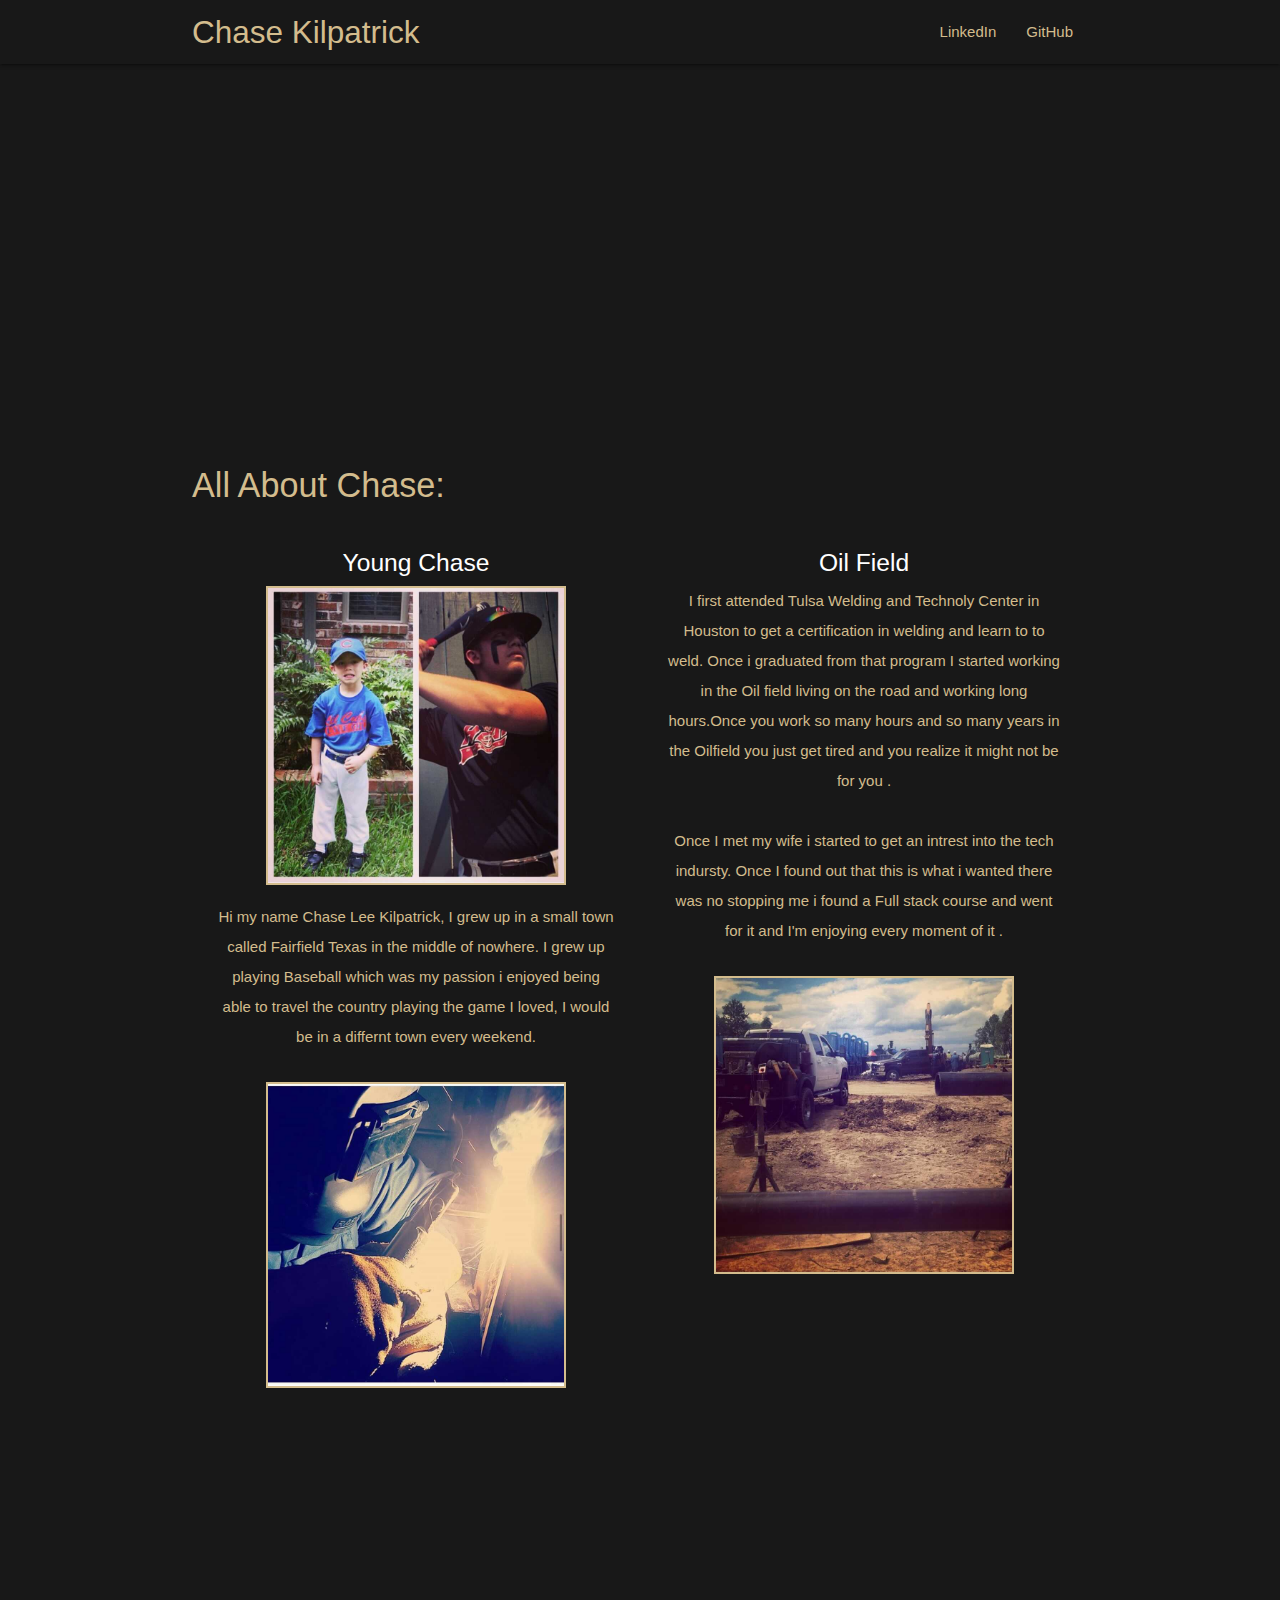
==== index.html @ 695f11dc "Added pictures and added a bio" ====
<!DOCTYPE html>
<html lang="en">
<head>
  <meta http-equiv="Content-Type" content="text/html; charset=UTF-8"/>
  <meta name="viewport" content="width=device-width, initial-scale=1"/>
  <title>Chase Kilpatrick Portfolio</title>

  <!-- CSS  -->
  <link href="css/reset.css" type="text/css" rel="stylesheet" media="screen,projection"/>
  <link href="https://fonts.googleapis.com/icon?family=Material+Icons" rel="stylesheet">
  <link href="css/materialize.css" type="text/css" rel="stylesheet" media="screen,projection"/>
  <link href="css/style.css" type="text/css" rel="stylesheet" media="screen,projection"/>
</head>

<body>
  <!-- start of NAVBAR -->
  <nav id="navigation" role="navigation">
    <div class="nav-wrapper container">
      <a class="brand-logo">Chase Kilpatrick</a>
      <ul id="nav-desktop" class="right hide-on-med-and-down">
        <li><a href="https://www.linkedin.com/in/chase-kilpatrick-b18340147/" target="_blank">LinkedIn</a></li>
        <li><a href="https://github.com/chaseKay97" target="_blank">GitHub</a></li>
       
      </ul>

      <ul id="nav-mobile" class="sidenav">
        <li><a href="https://www.linkedin.com/in/chase-kilpatrick-b18340147/" target="_blank">LinkedIn</a></li>
        <li><a href="https://github.com/chaseKay97" target="_blank">GitHub</a></li>
        
      </ul>
      <a href="#" data-target="nav-mobile" class="sidenav-trigger"><i class="material-icons">menu</i></a>
    </div>
  </nav>
  <!-- Stop of NAVBAR -->


  <!-- PARALLAX 1 -->
  <div id="index-banner" class="parallax-container valign-wrapper">
    <div class="section no-pad-bot">
      <div class="container">
        <div class="row center">
     
        </div>
      </div>
    </div>
    <div class="parallax"><img src="Pictures/pipeline2.0.jpg" alt="Pipeline"></div>
  </div>
  <!-- END PARALLAX 1 -->


  <!-- ABOUT ME SECTION -->
  <div class="container">
    <h4>All About Chase:</h4>
  </div>

  <div class="container">
    <div class="section">

      <div class="row">
        <div class="col s12 m6">
          <div class="icon-block center">
            <h5 class="center">Young Chase</h5> 
            <img src="Pictures/Chase-baseball.jpg" alt="Chase playing baseball" style="max-width: 300px; border: 2px solid #d3bc8d;"/><br><br>
            <p class="light"> Hi my name Chase Lee Kilpatrick, I grew up in a small town called Fairfield Texas in the middle of nowhere. I grew up playing Baseball which was my passion i enjoyed being able to travel the country playing the game I loved, I would be in a differnt town every weekend.    </p><br><br>
             <img src="Pictures/Chase At tulsa.jpg" alt="Chase at Tulsa" style="max-width: 300px; border: 2px solid #d3bc8d;"/>
          </div>
        </div>


        <div class="col s12 m6">
          <div class="icon-block center">
        
            <h5 class="center">Oil Field </h5>
            <p class="light">I first attended Tulsa Welding and Technoly Center in Houston to get a certification in welding and learn to to weld. Once i graduated from that program I started working in the Oil field living on the road and working long hours.Once you work so many hours and so many years in the Oilfield you just get tired and you realize it might not be for you .<br><br> Once I met my wife i started to get an intrest into the tech indursty. Once I found out that this is what i wanted there was no stopping me i found a Full stack course and went for it and I'm enjoying every moment of it  .<br><br></p>
            <img src="Pictures/Working on pipeline.jpg" alt="Chase working on the Pipeline" style="max-width: 300px; border: 2px solid #d3bc8d;"/>
          </div>
        </div>
      </div>

    </div>
  </div>
  <!-- END ABOUT ME SECTION -->


  <!-- PARALLAX 2 -->
  <div class="parallax-container valign-wrapper">
    <div class="section no-pad-bot">
      <div class="container">
        <div class="row center">
        </div>
      </div>
    </div>
    <div class="parallax"><img src="Pictures/Backslide for port.jpg" alt="Coding"></div>
  </div>
  <!-- END PARALLAX 2 -->
---- css/style.css ----
* {
  color: #d3bc8d;
}

#aboutme {
  position: relative;
  left: 0;
}

nav ul a,
nav .brand-logo {
  color: #d3bc8d;
}

body {
  background-color: rgb(24, 24, 24);
}

.brand-logo {
  overflow: clip;
}

#navigation {
  background-color: rgb(24, 24, 24);
}

.card {
  background-color: transparent;
  max-height: 400px;
  border: 2px solid #d3bc8d;
}

p {
  line-height: 2rem;
}

h1, h2, h4 {
  color:  #d3bc8d;
}

h5 {
  color: white;
}

@media only screen and (max-width : 400px) {
  .carousel-item {
    position: absolute;
    max-width: 420px;
  }
}

li {
  color: #d3bc8d;
  padding-bottom: 5px;
}

.carousel>.item>img {
  display: block;
  height: auto;
  max-width: 100%;
  width: 100%;
}

.sidenav-trigger {
  color: #26a69a;
}

.parallax-container {
  min-height: 380px;
  line-height: 0;
  height: auto;
  color: rgba(255,255,255,.9);
}

.parallax-container .section {
  width: 100%;
}

@media only screen and (max-width : 992px) {
  .parallax-container .section {
    position: absolute;
    top: 40%;
  }
  #index-banner .section {
    top: 10%;
  }
}

@media only screen and (max-width : 600px) {
  #index-banner .section {
    top: 0;
  }
}

.icon-block {
  padding: 0 15px;
}
.icon-block .material-icons {
  font-size: inherit;
}

footer.page-footer {
  margin: 0;
}

footer {
  text-align: center;
  padding-bottom: 7px;
  background-color: rgb(24, 24, 24);
}
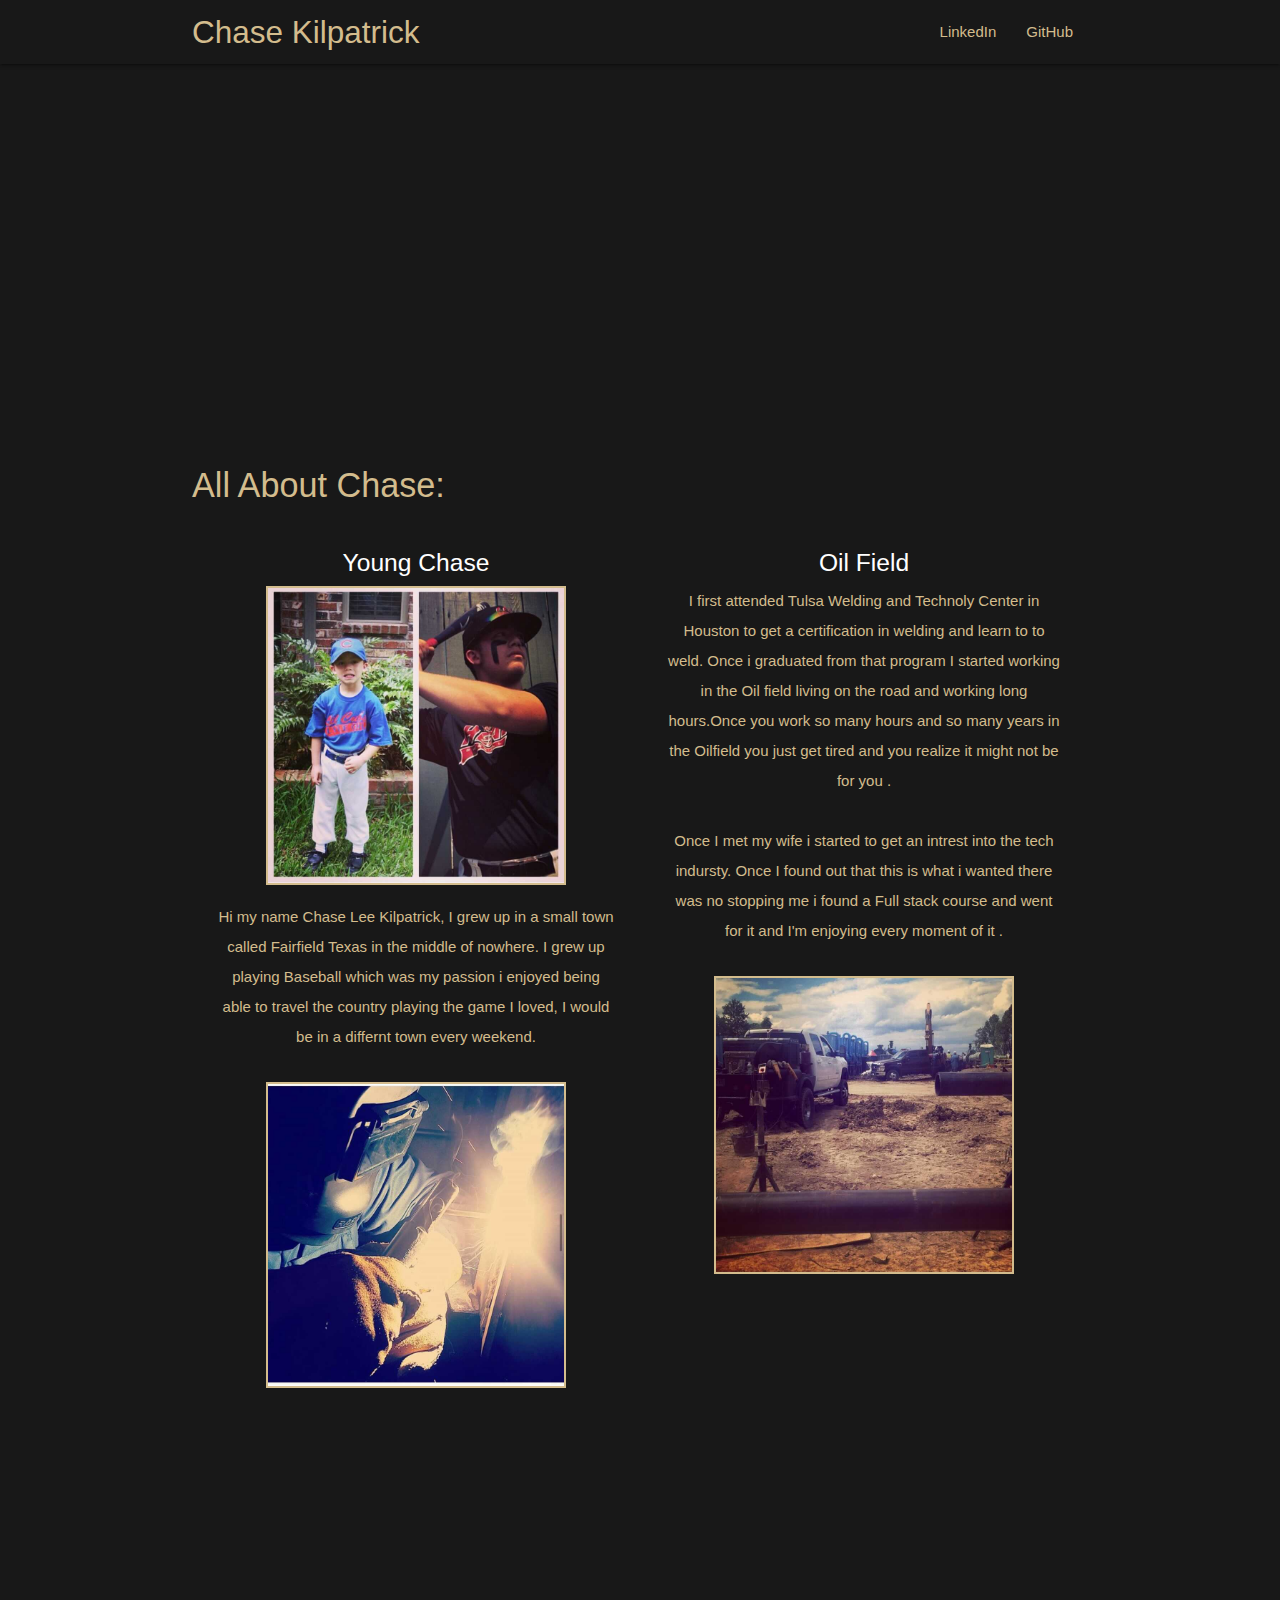
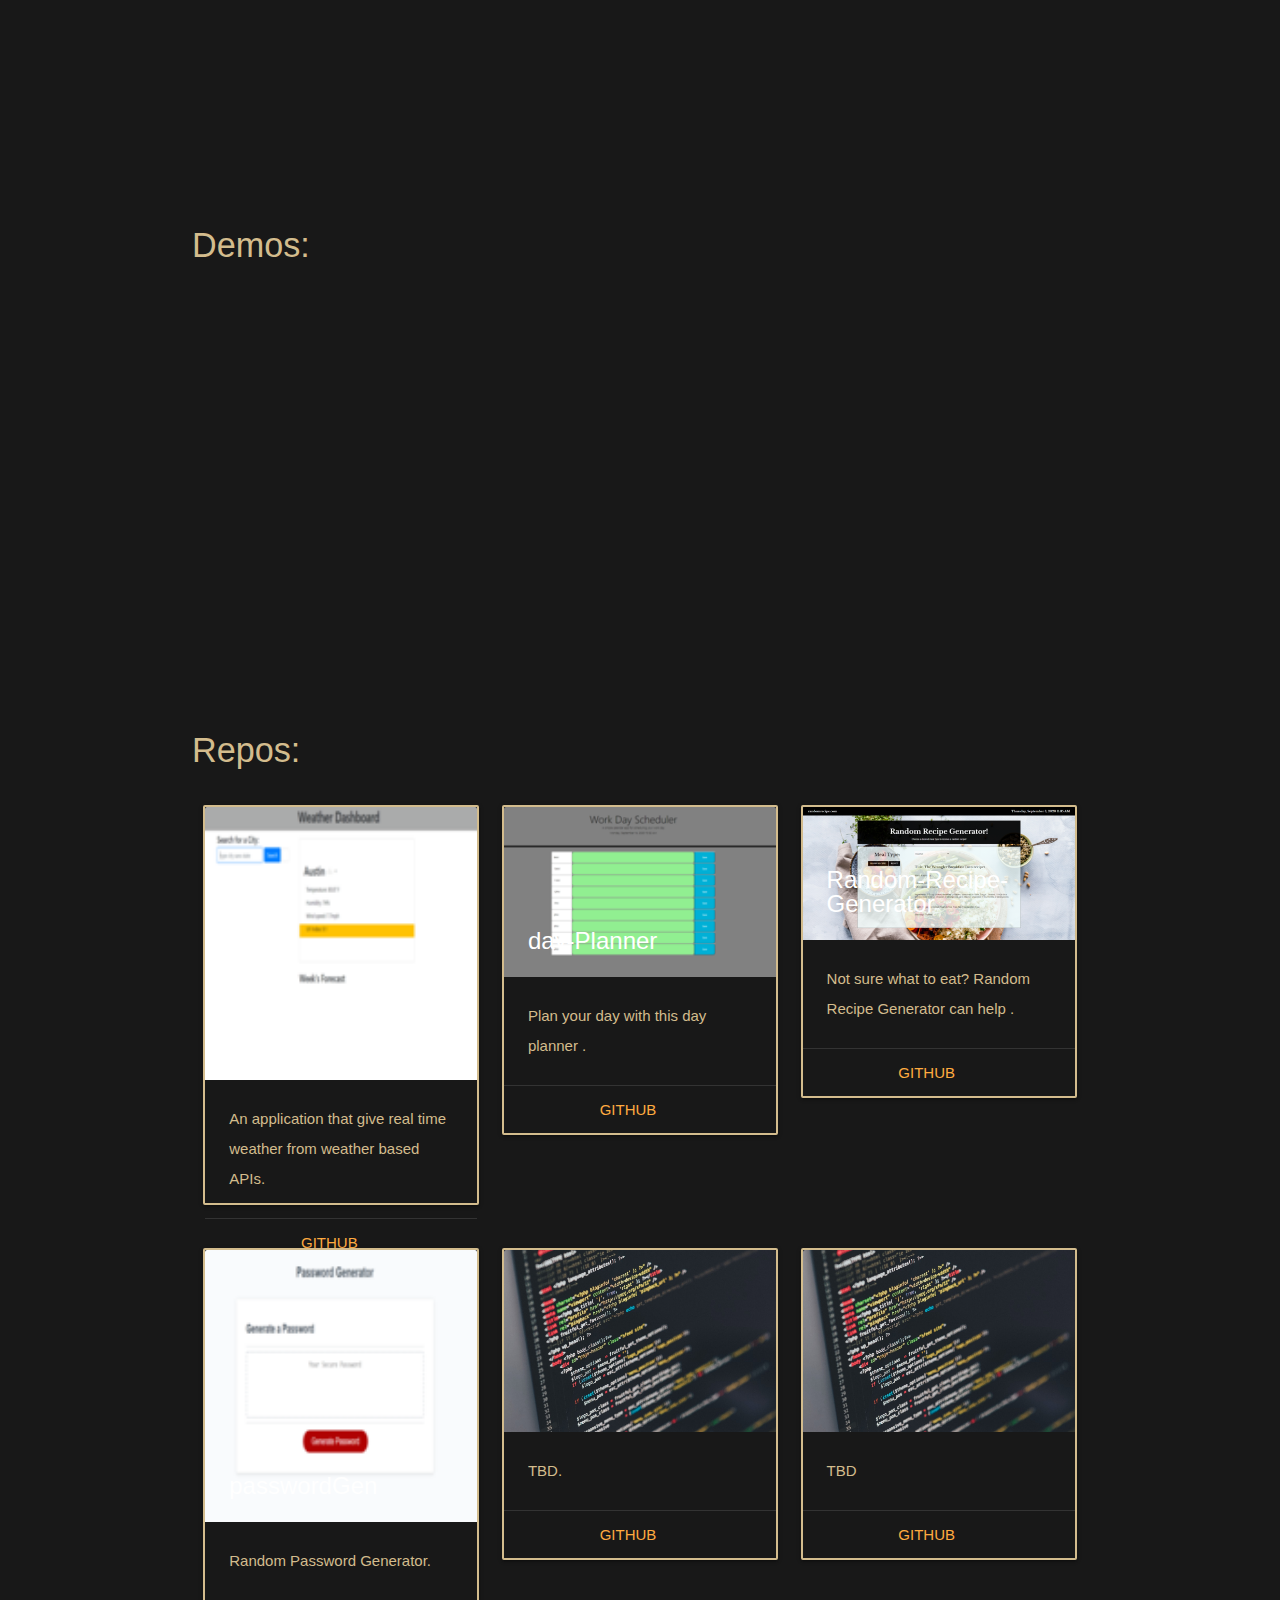
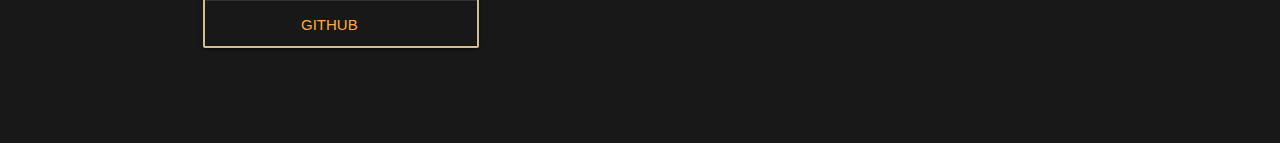
==== commit 989fd13c: "Added repos and links" ====
--- a/index.html
+++ b/index.html
@@ -94,5 +94,108 @@
   </div>
   <!-- END PARALLAX 2 -->
 
-
- +  <!-- PORTFOLIO SECTION -->
+  <div class="container">
+    <h4>Demos:</h4>
+    <div class="section">
+      <div class="carousel carousel-slider">
+        <a class="carousel-item" href="https://chasekay97.github.io/Password-Generator/" target="_blank"><img src="Pictures/passwordgen 2.0.png"></a>
+        <a class="carousel-item" href="https://chasekay97.github.io/Daily-planner/" target="_blank"><img src="Pictures/day-planner2.0.png"></a>
+        <a class="carousel-item" href="https://chasekay97.github.io/weather-dashboard/" target="_blank"><img src="Pictures/weatherdashbord2.0.png"></a>
+        <a class="carousel-item" href="https://chasekay97.github.io/Recipe-generator-1/" target="_blank"><img src="Pictures/random-recipe2.0.png"></a>
+      </div>
+    </div>
+    <h4>Repos:</h4>
+    <div class="section">
+      <div class="row">
+        <div class="col s12 m4">
+          <div class="card">
+            <div class="card-image">
+              <img src="Pictures/weatherdashbord2.0.png">
+              <span class="card-title">weather-Dashboard</span>
+            </div>
+            <div class="card-content">
+              <p>An application that give real time weather from weather based APIs.</p>
+            </div>
+            <div class="card-action center">
+              <a href="https://github.com/chaseKay97/weather-dashboard" target="_blank">GitHub</a>
+            </div>
+          </div>
+        </div>
+        <div class="col s12 m4">
+          <div class="card">
+            <div class="card-image">
+              <img src="Pictures/day-planner2.0.png">
+              <span class="card-title">day-Planner</span>
+            </div>
+            <div class="card-content">
+              <p>Plan your day with this day planner .</p>
+            </div>
+            <div class="card-action center">
+              <a href="https://github.com/chaseKay97/Daily-planner" target="_blank">GitHub</a>
+            </div>
+          </div>
+        </div>
+        <div class="col s12 m4">
+          <div class="card">
+            <div class="card-image">
+              <img src="Pictures/random-recipe2.0.png">
+              <span class="card-title">Random-Recipe-Generator</span>
+            </div>
+            <div class="card-content">
+              <p>Not sure what to eat? Random Recipe Generator can help .</p>
+            </div>
+            <div class="card-action center">
+              <a href="https://github.com/chaseKay97/Recipe-generator-1" target="_blank">GitHub</a>
+            </div>
+          </div>
+        </div>
+      </div>
+      <div class="row">
+        <div class="col s12 m4">
+          <div class="card">
+            <div class="card-image">
+              <img src="Pictures/passwordgen 2.0.png">
+              <span class="card-title">passwordGen</span>
+            </div>
+            <div class="card-content">
+              <p>Random Password Generator.</p>
+            </div>
+            <div class="card-action center">
+              <a href="https://github.com/chaseKay97/Password-Generator" target="_blank">GitHub</a>
+            </div>
+          </div>
+        </div>
+        <div class="col s12 m4">
+          <div class="card">
+            <div class="card-image">
+              <img src="Pictures/coding.jpg">
+              <span class="card-title"></span>
+            </div>
+            <div class="card-content">
+              <p>TBD.</p>
+            </div>
+            <div class="card-action center">
+              <a href="#!" target="_blank">GitHub</a>
+            </div>
+          </div>
+        </div>
+        <div class="col s12 m4">
+          <div class="card">
+            <div class="card-image">
+              <img src="Pictures/coding.jpg">
+              <span class="card-title"></span>
+            </div>
+            <div class="card-content">
+              <p>TBD</p>
+            </div>
+            <div class="card-action center">
+              <a href="#!" target="_blank">GitHub</a>
+            </div>
+          </div>
+        </div>
+      </div>
+    </div>
+    <br><br><br>
+  </div>
+  <!-- END PORTFOLIO SECTION -->
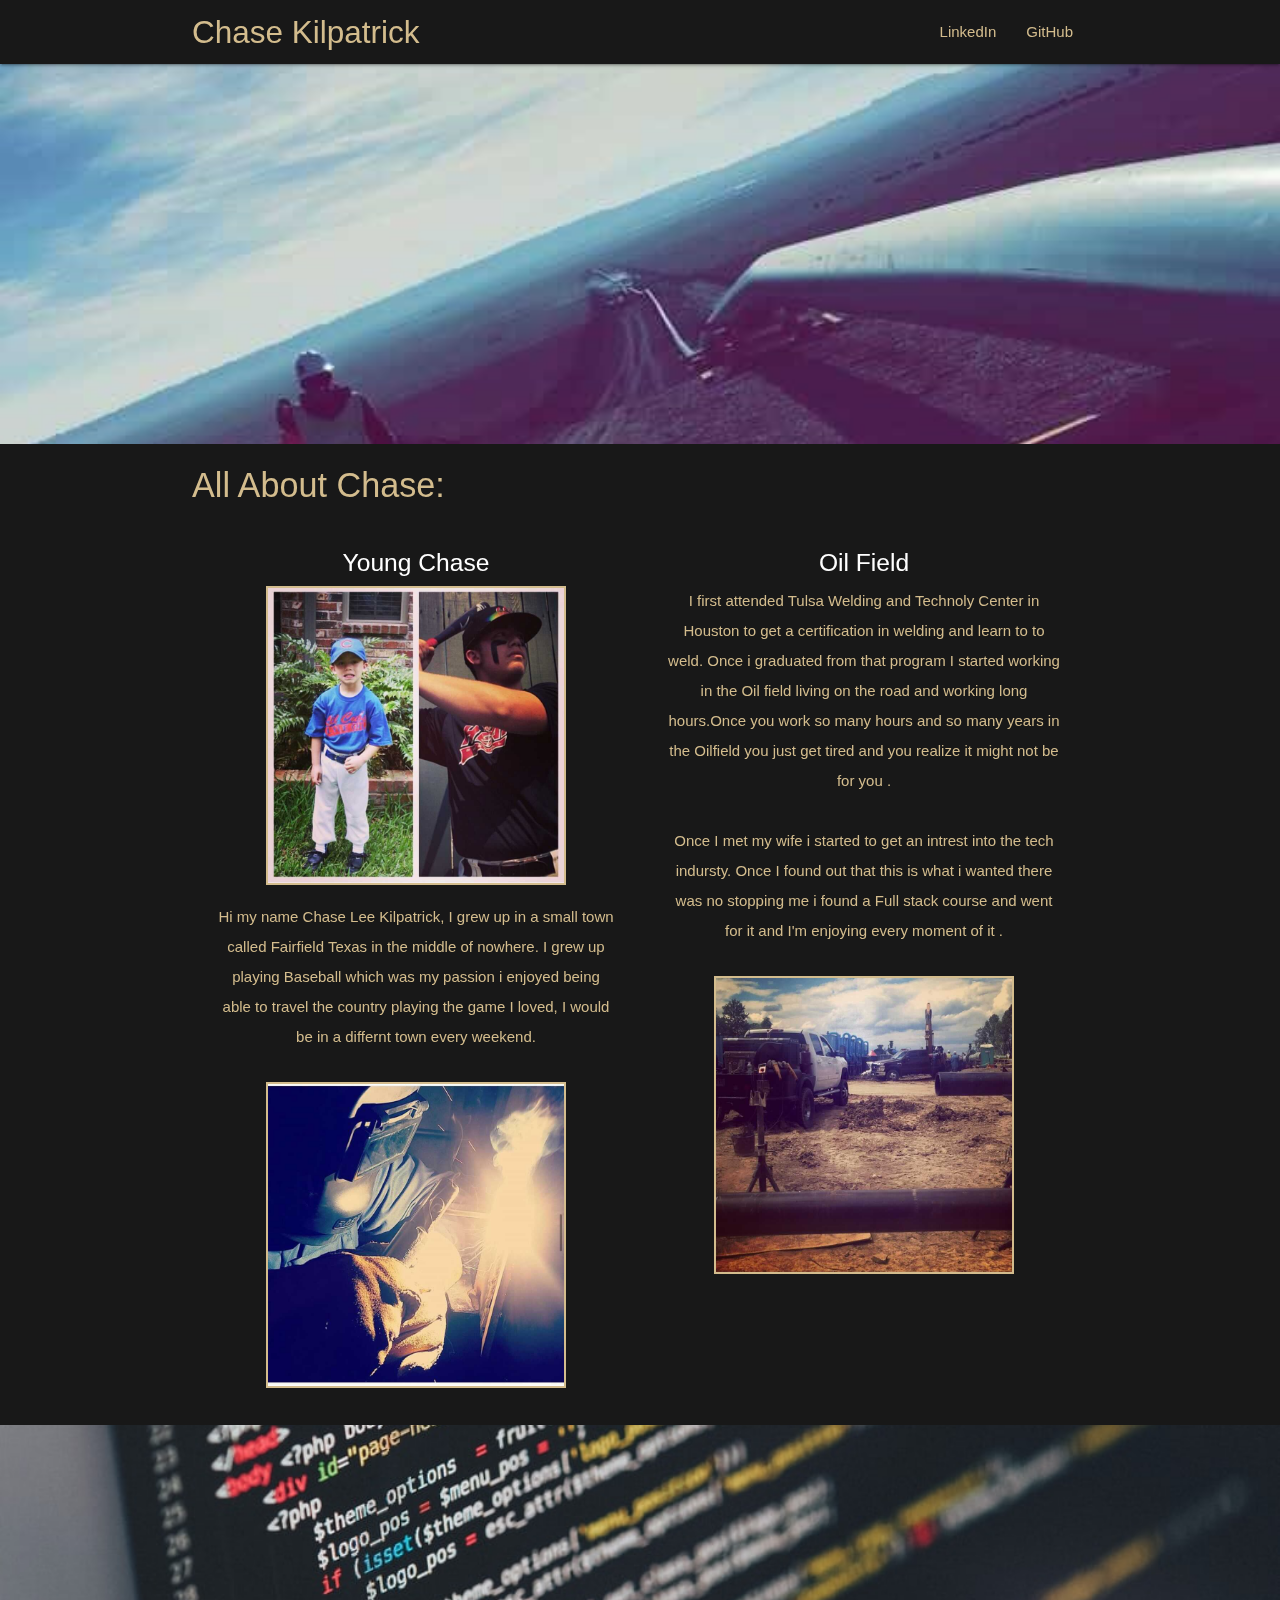
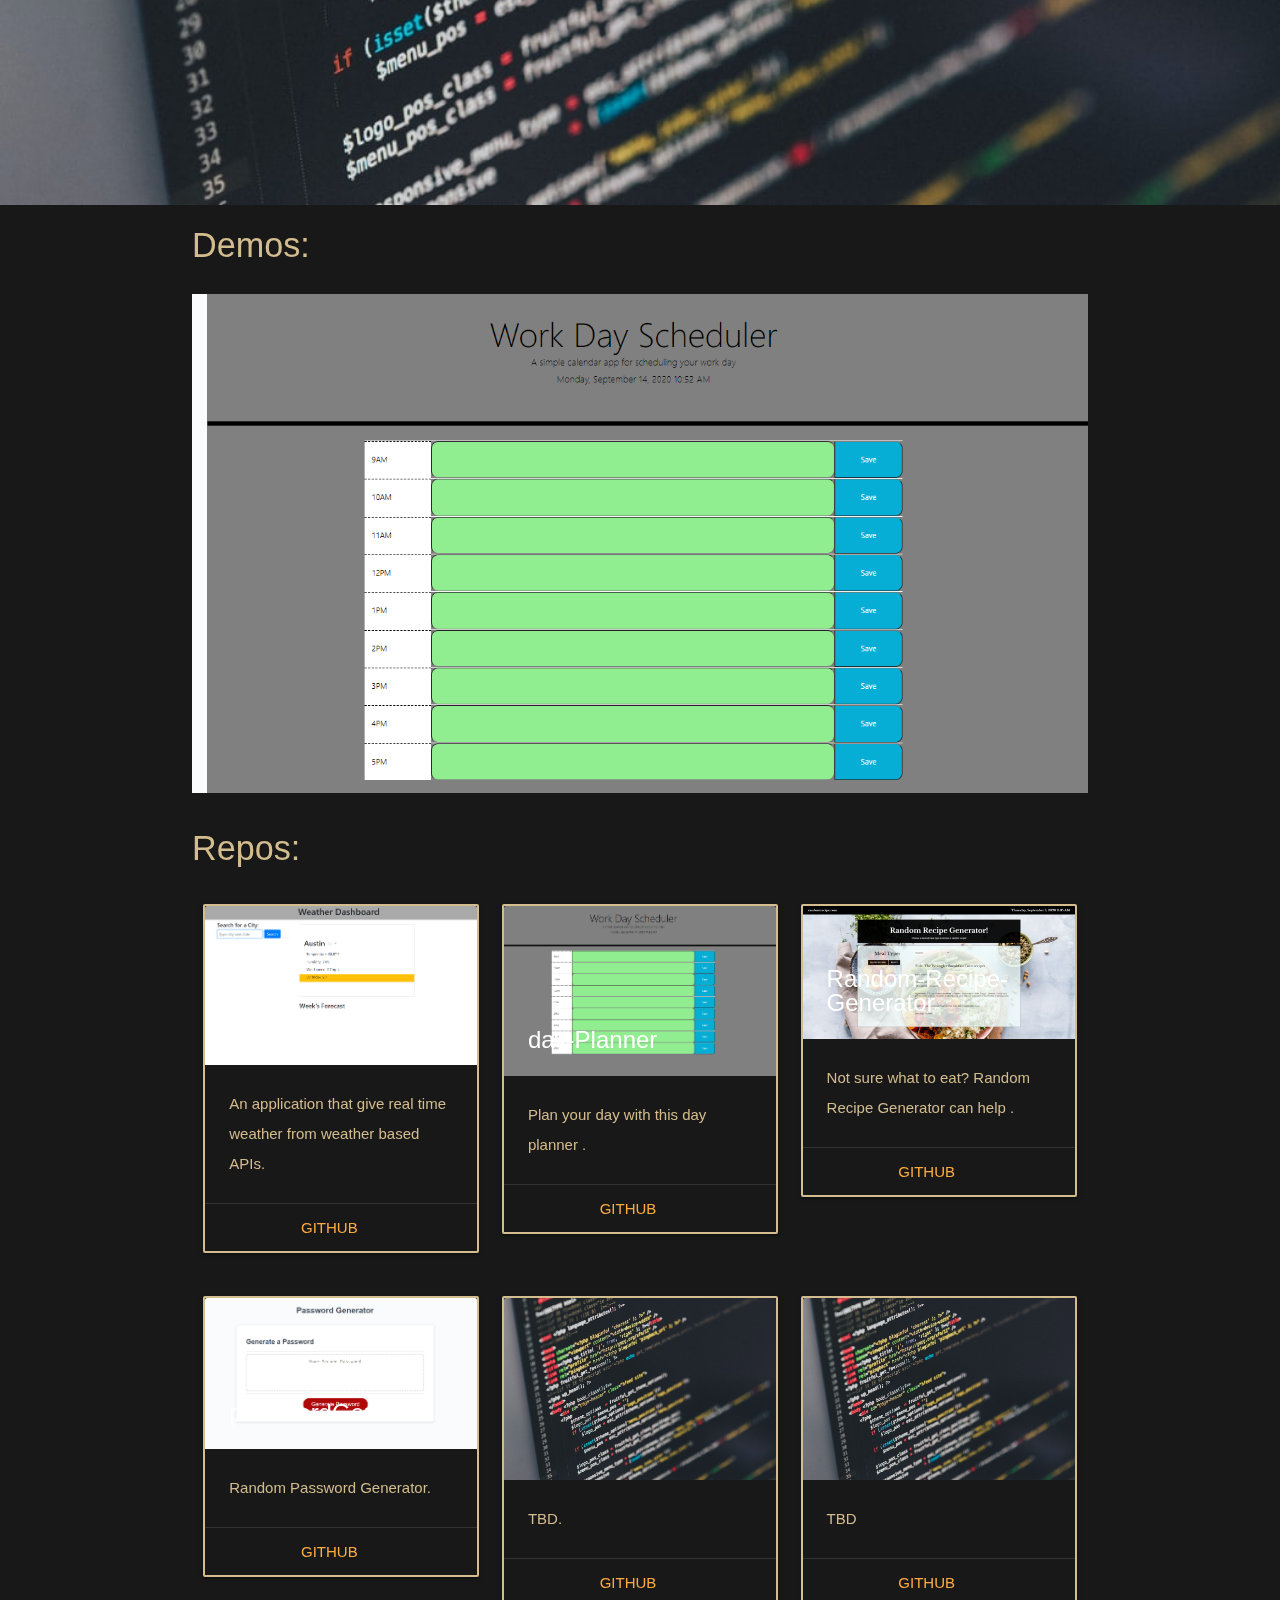
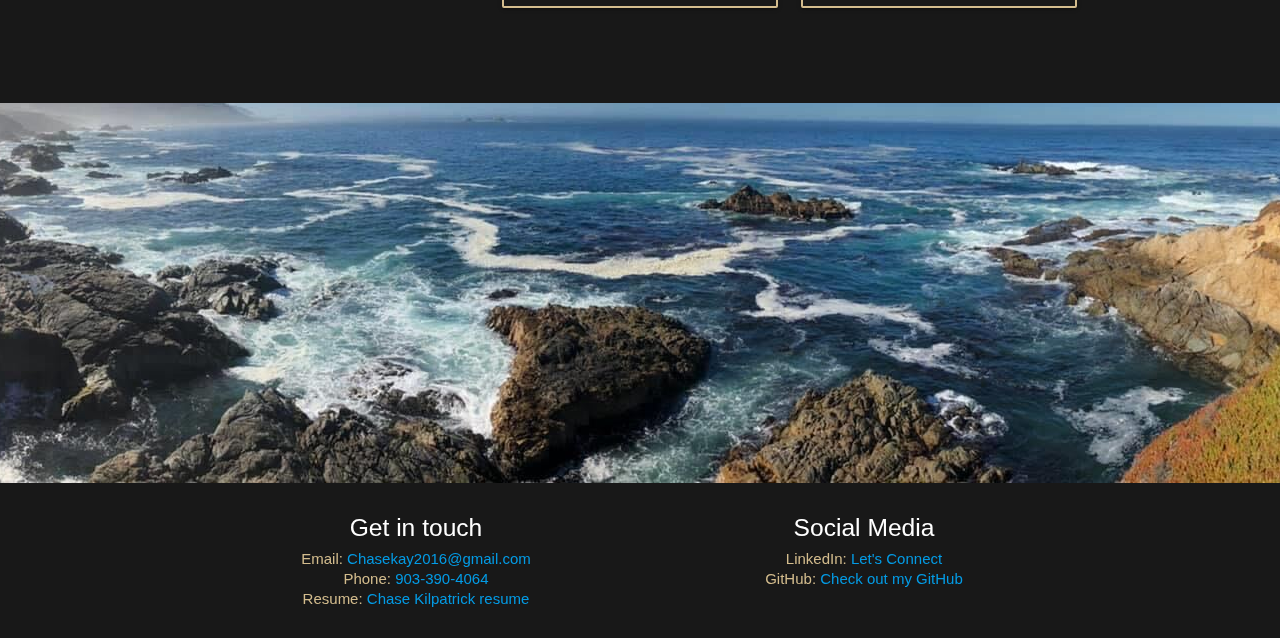
==== commit 5eaa9558: "Added Pictures and finished the index page" ====
--- a/index.html
+++ b/index.html
@@ -90,7 +90,7 @@
         </div>
       </div>
     </div>
-    <div class="parallax"><img src="Pictures/Backslide for port.jpg" alt="Coding"></div>
+    <div class="parallax"><img src="Pictures/coding.jpg" alt="Coding"></div>
   </div>
   <!-- END PARALLAX 2 -->
 
@@ -99,9 +99,9 @@
     <h4>Demos:</h4>
     <div class="section">
       <div class="carousel carousel-slider">
-        <a class="carousel-item" href="https://chasekay97.github.io/Password-Generator/" target="_blank"><img src="Pictures/passwordgen 2.0.png"></a>
-        <a class="carousel-item" href="https://chasekay97.github.io/Daily-planner/" target="_blank"><img src="Pictures/day-planner2.0.png"></a>
-        <a class="carousel-item" href="https://chasekay97.github.io/weather-dashboard/" target="_blank"><img src="Pictures/weatherdashbord2.0.png"></a>
+        <a class="carousel-item" href="https://chasekay97.github.io/Password-Generator/" target="_blank"><img src="Pictures/Passwordgen.PNG"></a>
+        <a class="carousel-item" href="https://chasekay97.github.io/Daily-planner/" target="_blank"><img src="Pictures/Day planner.PNG"></a>
+        <a class="carousel-item" href="https://chasekay97.github.io/weather-dashboard/" target="_blank"><img src="Pictures/Weatherdashbord.PNG"></a>
         <a class="carousel-item" href="https://chasekay97.github.io/Recipe-generator-1/" target="_blank"><img src="Pictures/random-recipe2.0.png"></a>
       </div>
     </div>
@@ -111,7 +111,7 @@
         <div class="col s12 m4">
           <div class="card">
             <div class="card-image">
-              <img src="Pictures/weatherdashbord2.0.png">
+              <img src="Pictures/Weatherdashbord.PNG">
               <span class="card-title">weather-Dashboard</span>
             </div>
             <div class="card-content">
@@ -125,7 +125,7 @@
         <div class="col s12 m4">
           <div class="card">
             <div class="card-image">
-              <img src="Pictures/day-planner2.0.png">
+              <img src="Pictures/Day planner.PNG">
               <span class="card-title">day-Planner</span>
             </div>
             <div class="card-content">
@@ -155,7 +155,7 @@
         <div class="col s12 m4">
           <div class="card">
             <div class="card-image">
-              <img src="Pictures/passwordgen 2.0.png">
+              <img src="Pictures/Passwordgen.PNG">
               <span class="card-title">passwordGen</span>
             </div>
             <div class="card-content">
@@ -199,3 +199,46 @@
     <br><br><br>
   </div>
   <!-- END PORTFOLIO SECTION -->
+  <!-- PARALLAX 3 -->
+  <div class="parallax-container valign-wrapper">
+    <div class="section no-pad-bot">
+      <div class="container">
+        <div class="row center">
+        </div>
+      </div>
+    </div>
+    <div class="parallax"><img src="Pictures/pch.jpg" alt="PCH"></div>
+  </div>
+  <!-- END PARALLAX 3 -->
+  <!-- FOOTER -->
+  <footer class="fixed-bottom">
+    <div class="container">
+      <div class="row">
+        <div class="col l6 s12 center">
+          <br>
+          <h5 class="white-text">Get in touch</h5>
+          <ul>
+            <li>Email: <a href="mailto:Chasekay2016@gmail.com" target="_blank">Chasekay2016@gmail.com</a></li>
+            <li>Phone: <a href="https://www.youtube.com/watch?v=fWNaR-rxAic" target="_blank">903-390-4064</a></li>
+            <li>Resume: <a href="https://docs.google.com/document/d/1HyYWwSGpEYHBilGxWmbdT11D_cy_gC2zk8n8vGNay_o/edit" target="_blank">Chase Kilpatrick resume </a></li>
+          </ul>
+        </div>
+        <div class="col l6 s12 center">
+          <br>
+          <h5 class="white-text">Social Media</h5>
+          <ul>
+            <li>LinkedIn: <a href="https://www.linkedin.com/in/chase-kilpatrick-b18340147/" target="_blank">Let's Connect</a></li>
+            <li>GitHub: <a href="https://github.com/chaseKay97" target="_blank">Check out my GitHub</a></li>
+          </ul>
+        </div>
+      </div>
+    </div>
+  </footer>
+  <!-- END FOOTER -->
+  <!--  Scripts-->
+  <script src="https://code.jquery.com/jquery-2.1.1.min.js"></script>
+  <script src="js/materialize.js"></script>
+  <script src="js/init.js"></script>
+  <script src="js/script.js"></script>
+  </body>
+</html>
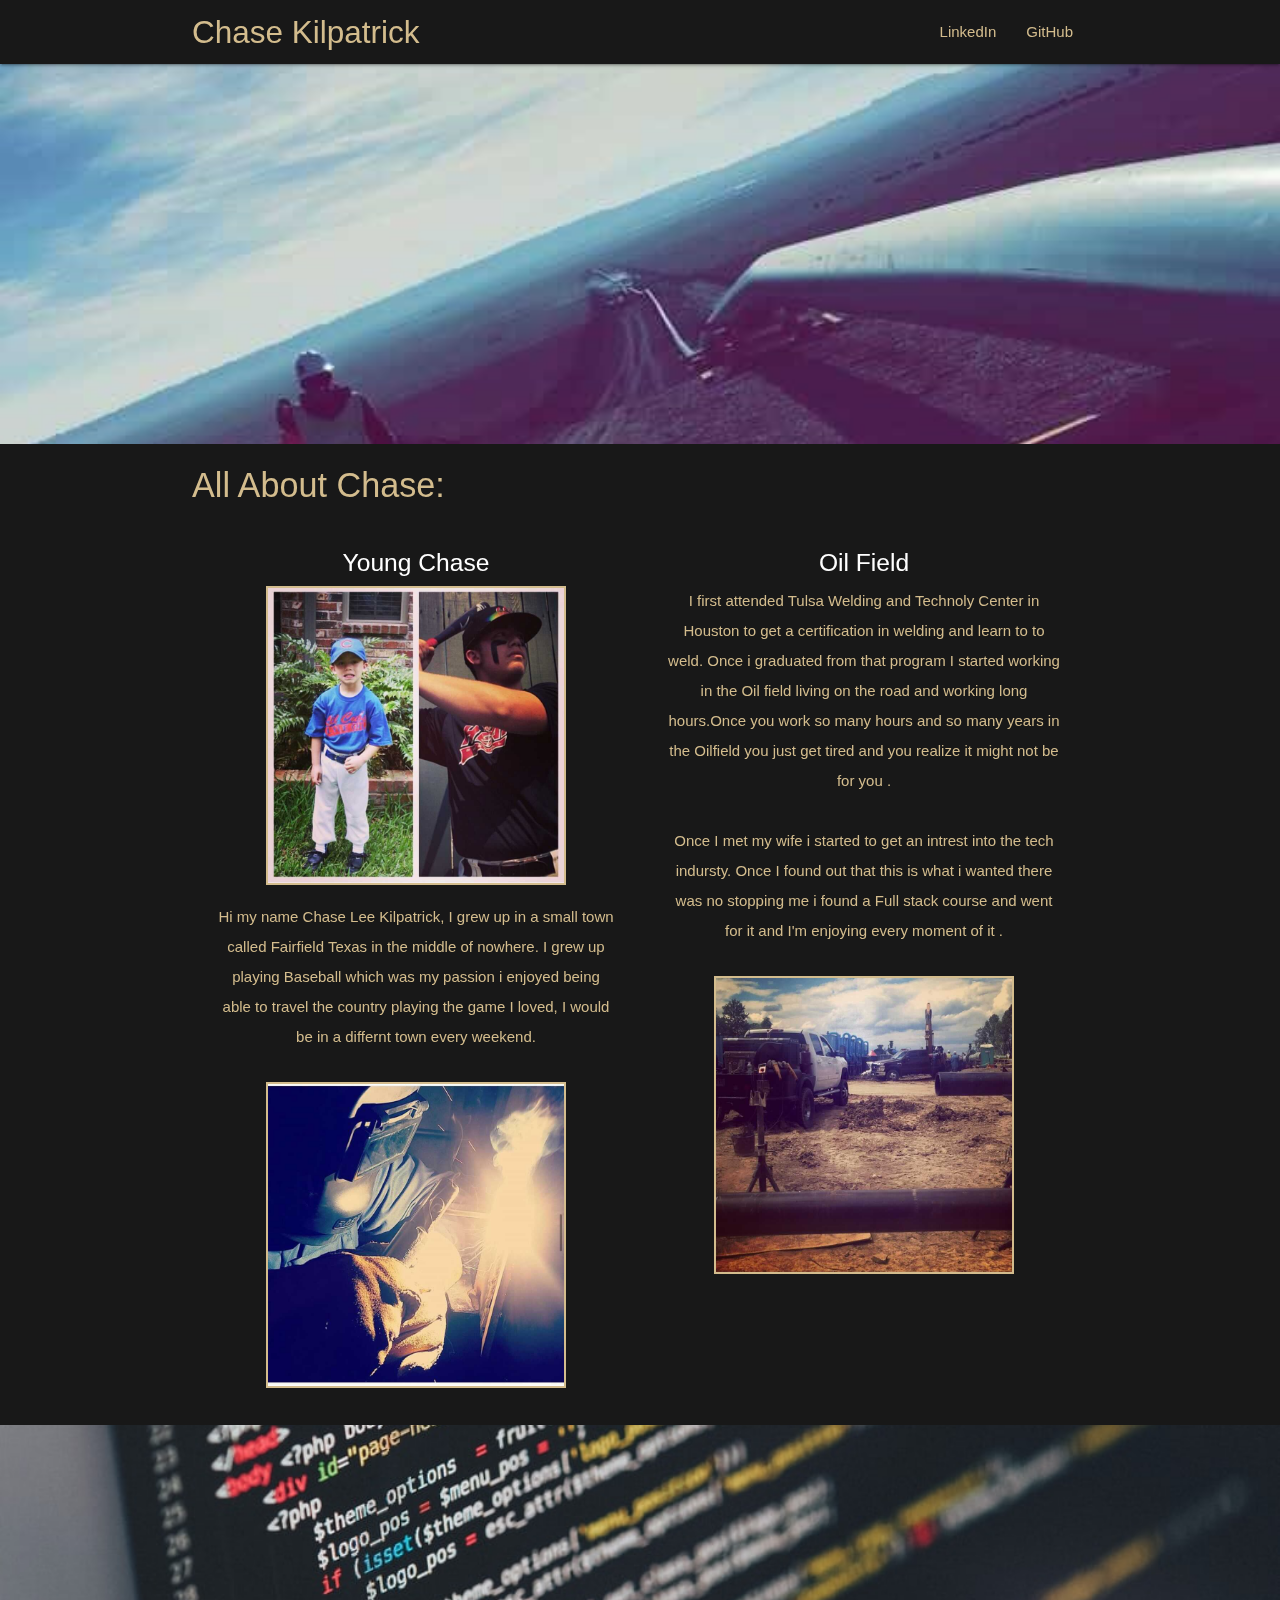
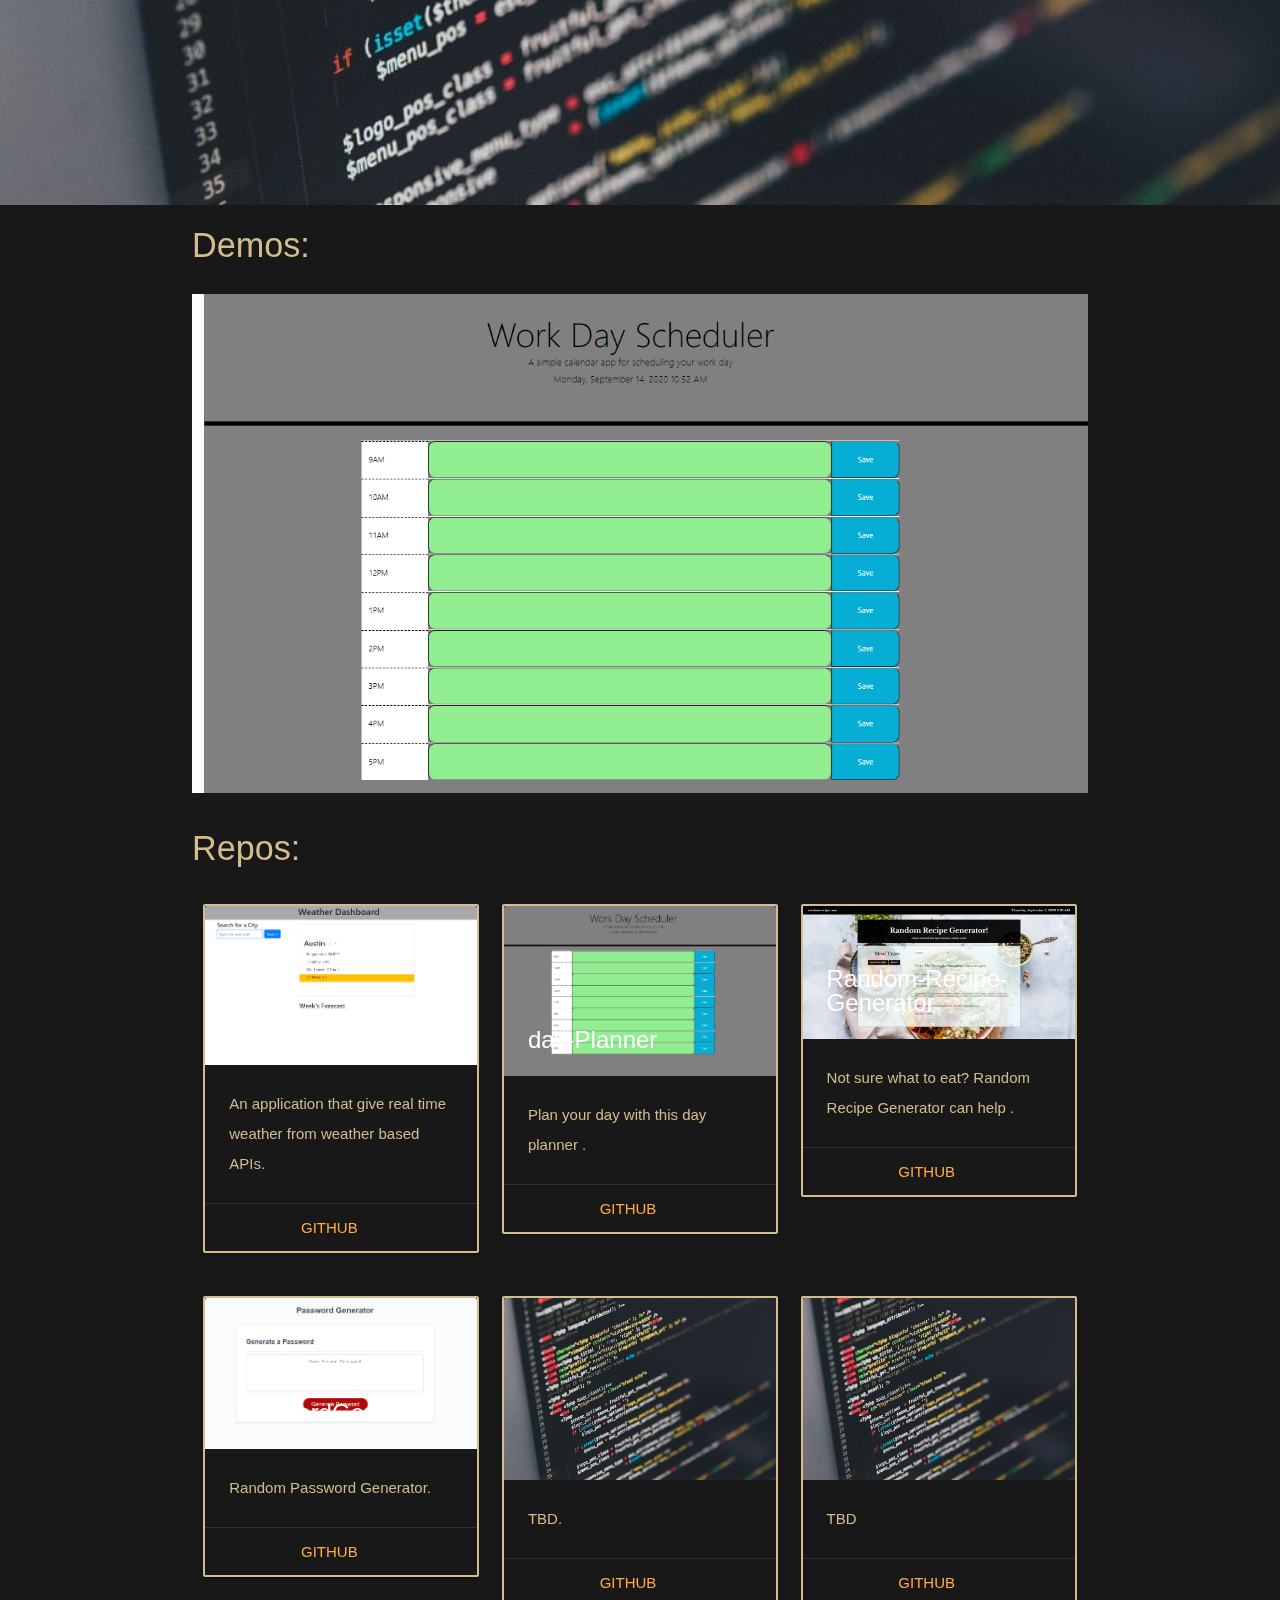
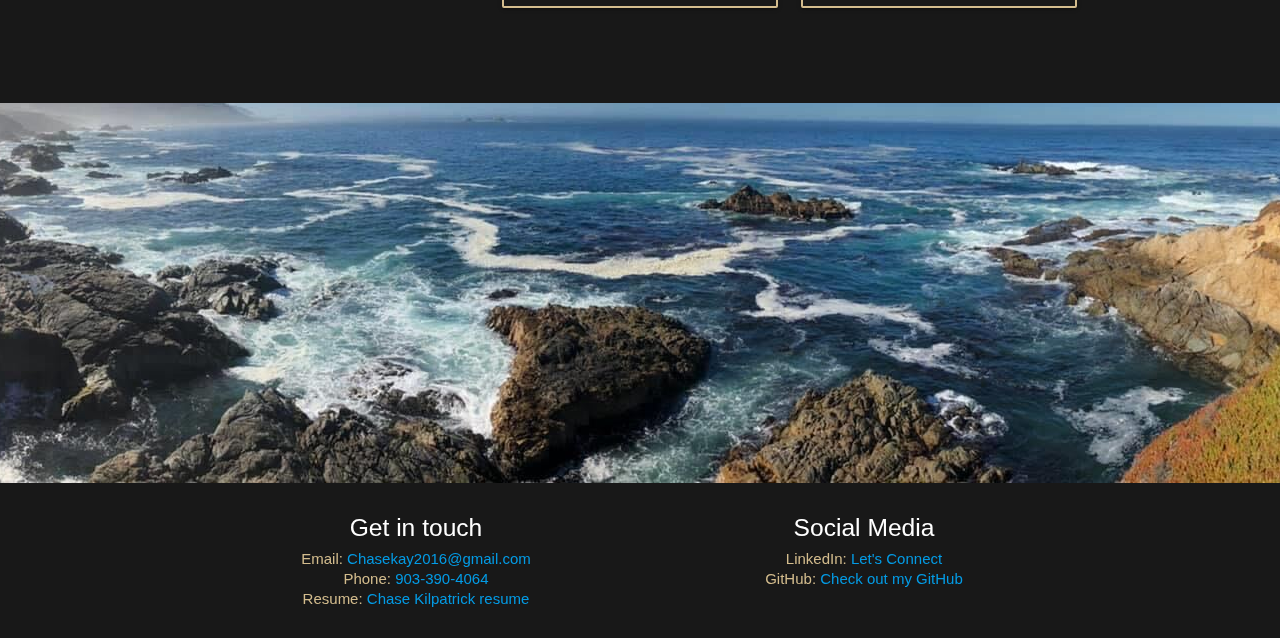
==== commit a3c19c7b: "Added link for phonenumber" ====
--- a/index.html
+++ b/index.html
@@ -219,7 +219,7 @@
           <h5 class="white-text">Get in touch</h5>
           <ul>
             <li>Email: <a href="mailto:Chasekay2016@gmail.com" target="_blank">Chasekay2016@gmail.com</a></li>
-            <li>Phone: <a href="https://www.youtube.com/watch?v=fWNaR-rxAic" target="_blank">903-390-4064</a></li>
+            <li>Phone: <a href="tel:9033904064" target="_blank">903-390-4064</a></li>
             <li>Resume: <a href="https://docs.google.com/document/d/1HyYWwSGpEYHBilGxWmbdT11D_cy_gC2zk8n8vGNay_o/edit" target="_blank">Chase Kilpatrick resume </a></li>
           </ul>
         </div>
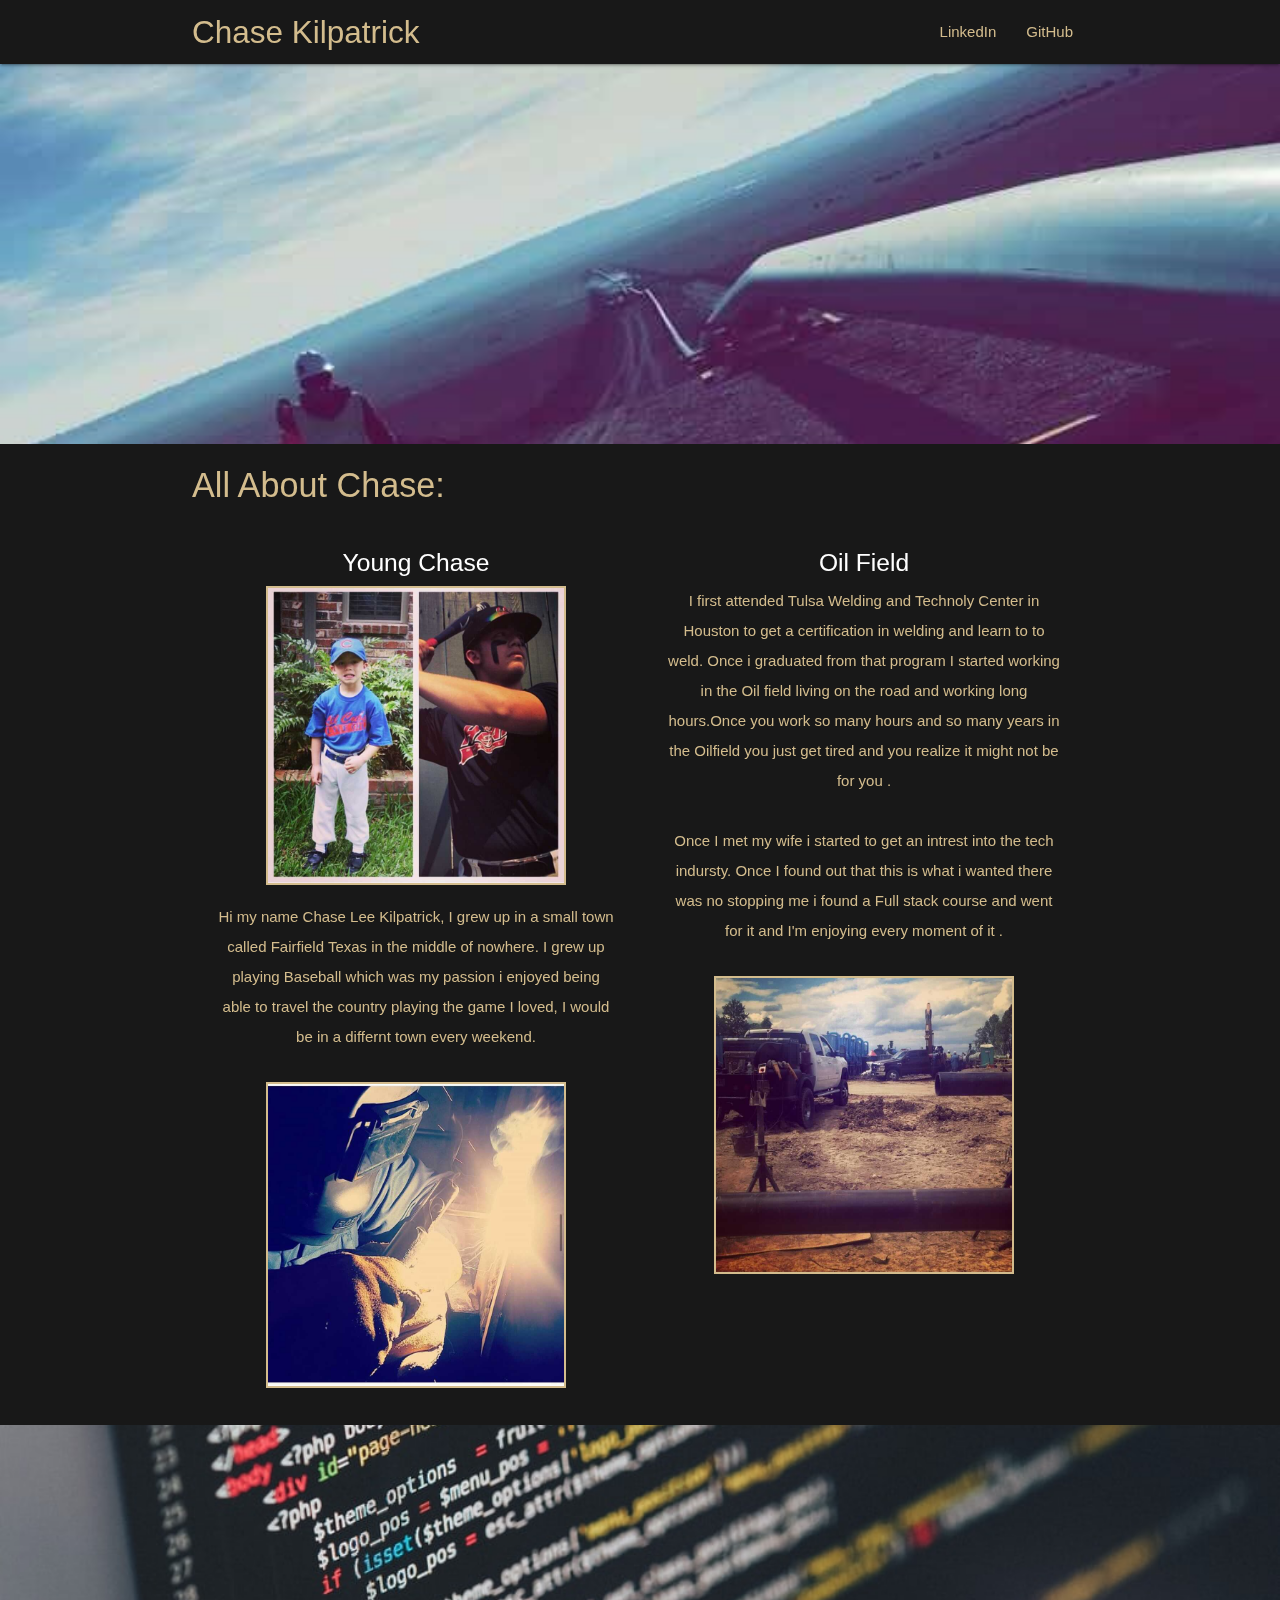
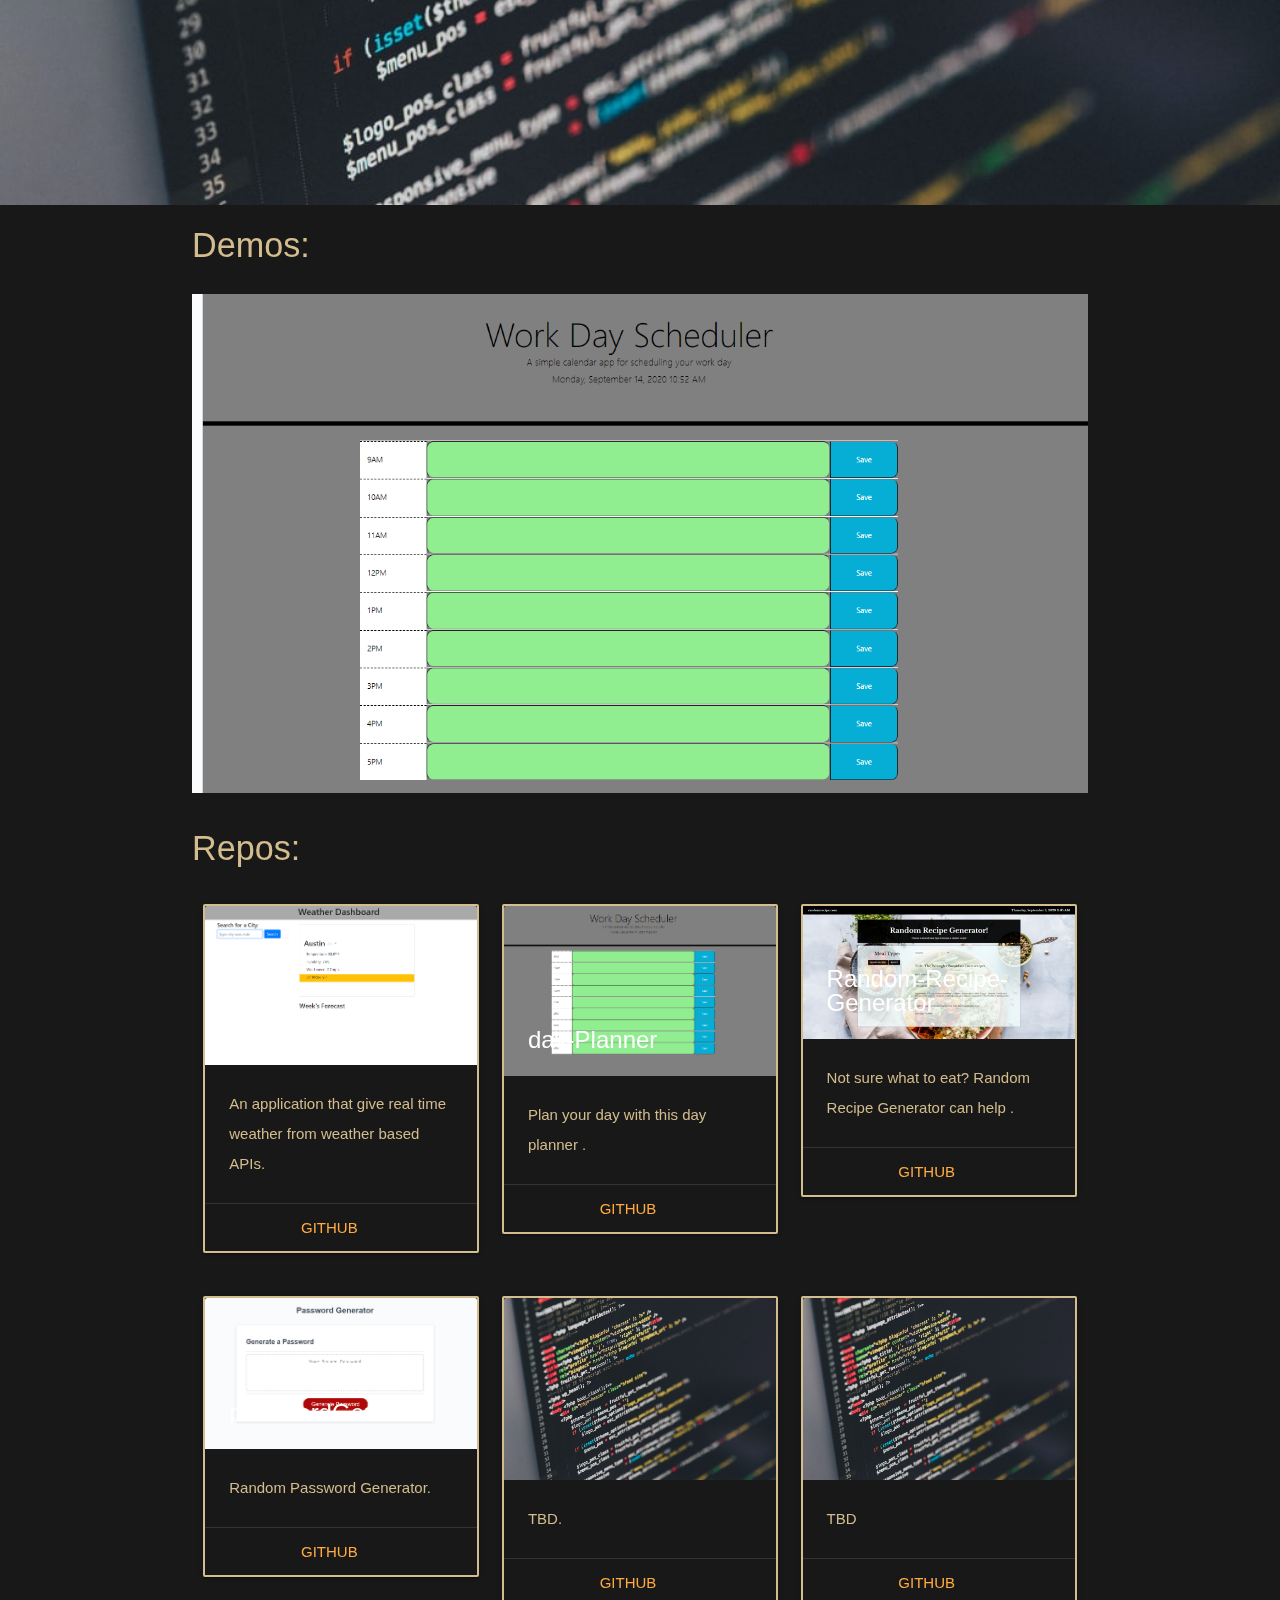
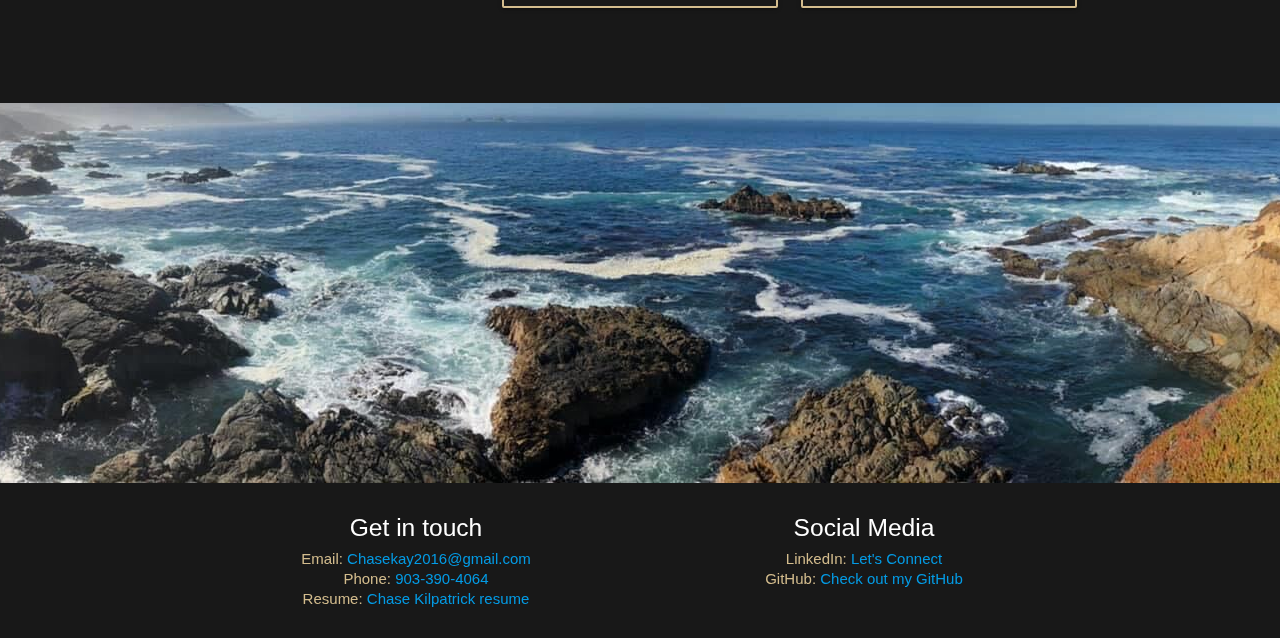
==== commit 46e79d9a: "updated resume" ====
--- a/index.html
+++ b/index.html
@@ -220,7 +220,7 @@
           <ul>
             <li>Email: <a href="mailto:Chasekay2016@gmail.com" target="_blank">Chasekay2016@gmail.com</a></li>
             <li>Phone: <a href="tel:9033904064" target="_blank">903-390-4064</a></li>
-            <li>Resume: <a href="https://docs.google.com/document/d/1HyYWwSGpEYHBilGxWmbdT11D_cy_gC2zk8n8vGNay_o/edit" target="_blank">Chase Kilpatrick resume </a></li>
+            <li>Resume: <a href="https://docs.google.com/document/d/1r8kQmrIWrA4merC4FtMgP6yX3a3uhqb5VM2h6Qd7nPQ/edit" target="_blank">Chase Kilpatrick resume </a></li>
           </ul>
         </div>
         <div class="col l6 s12 center">
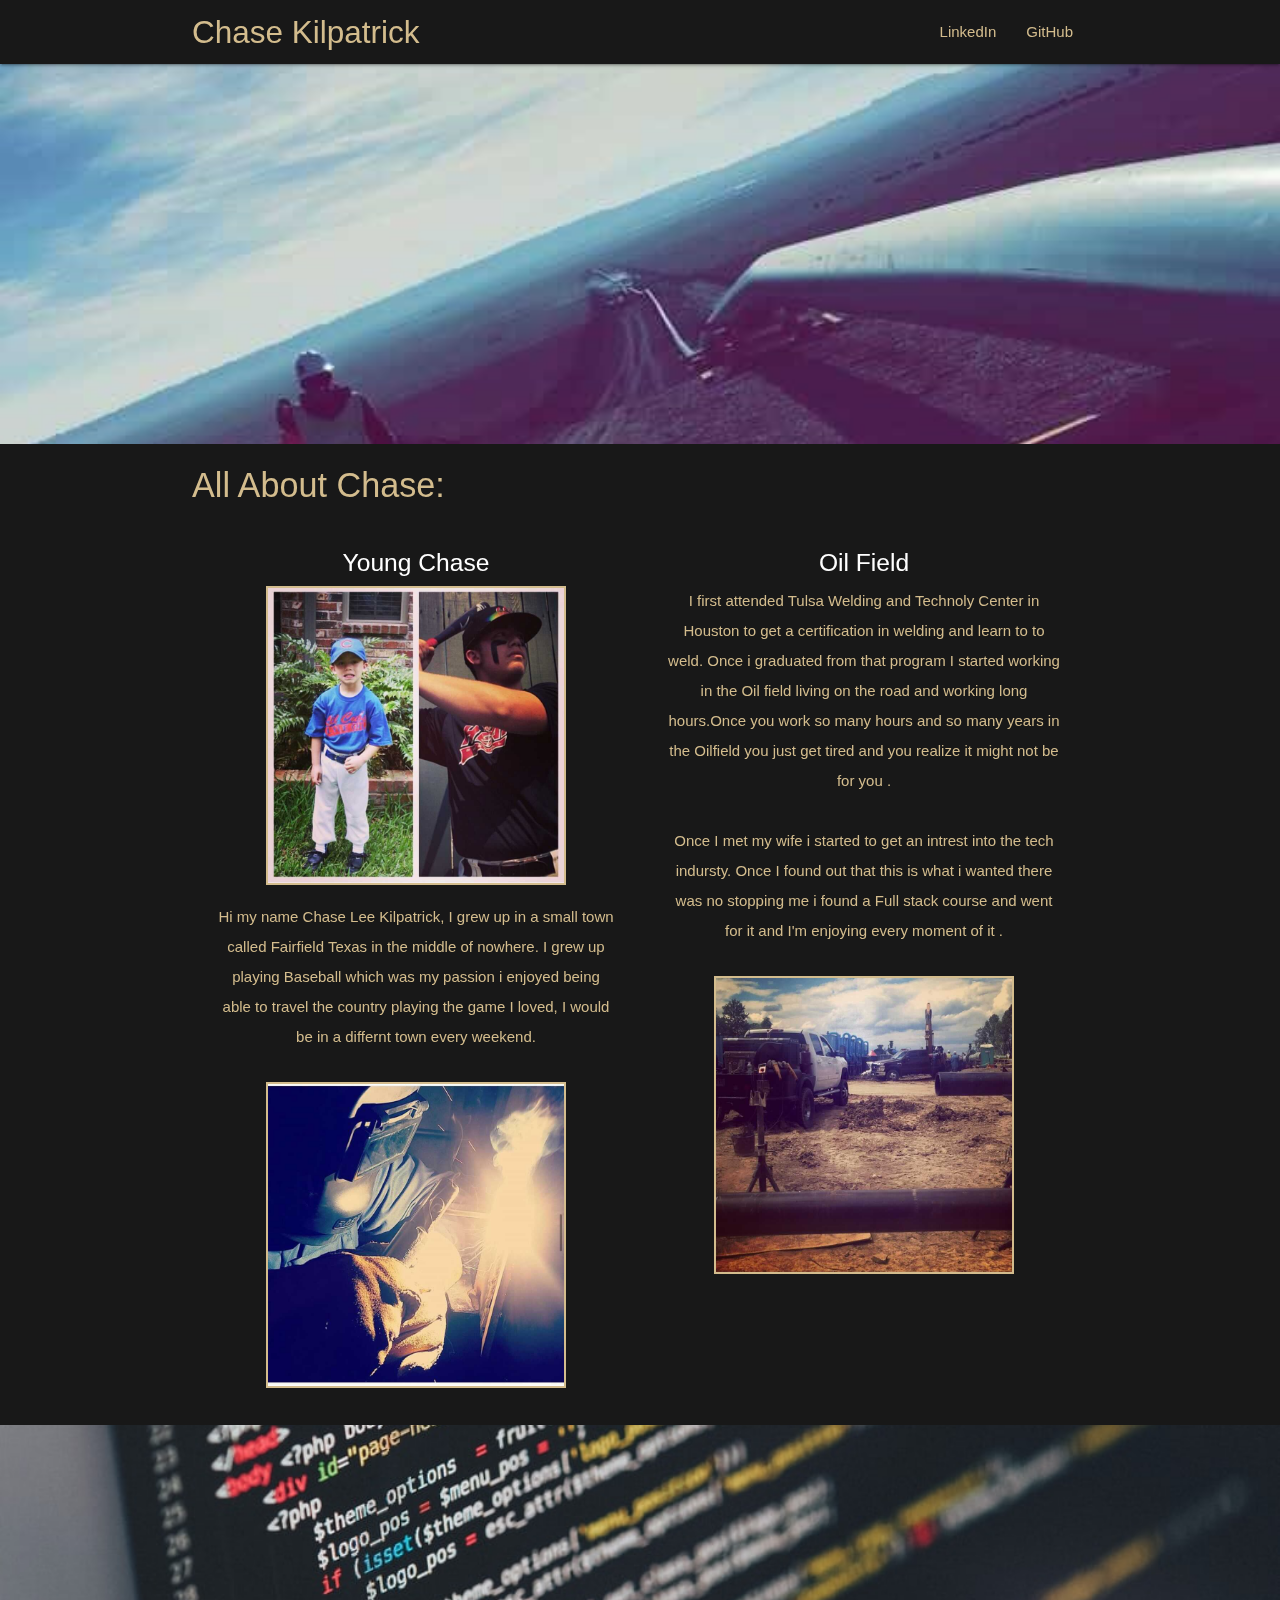
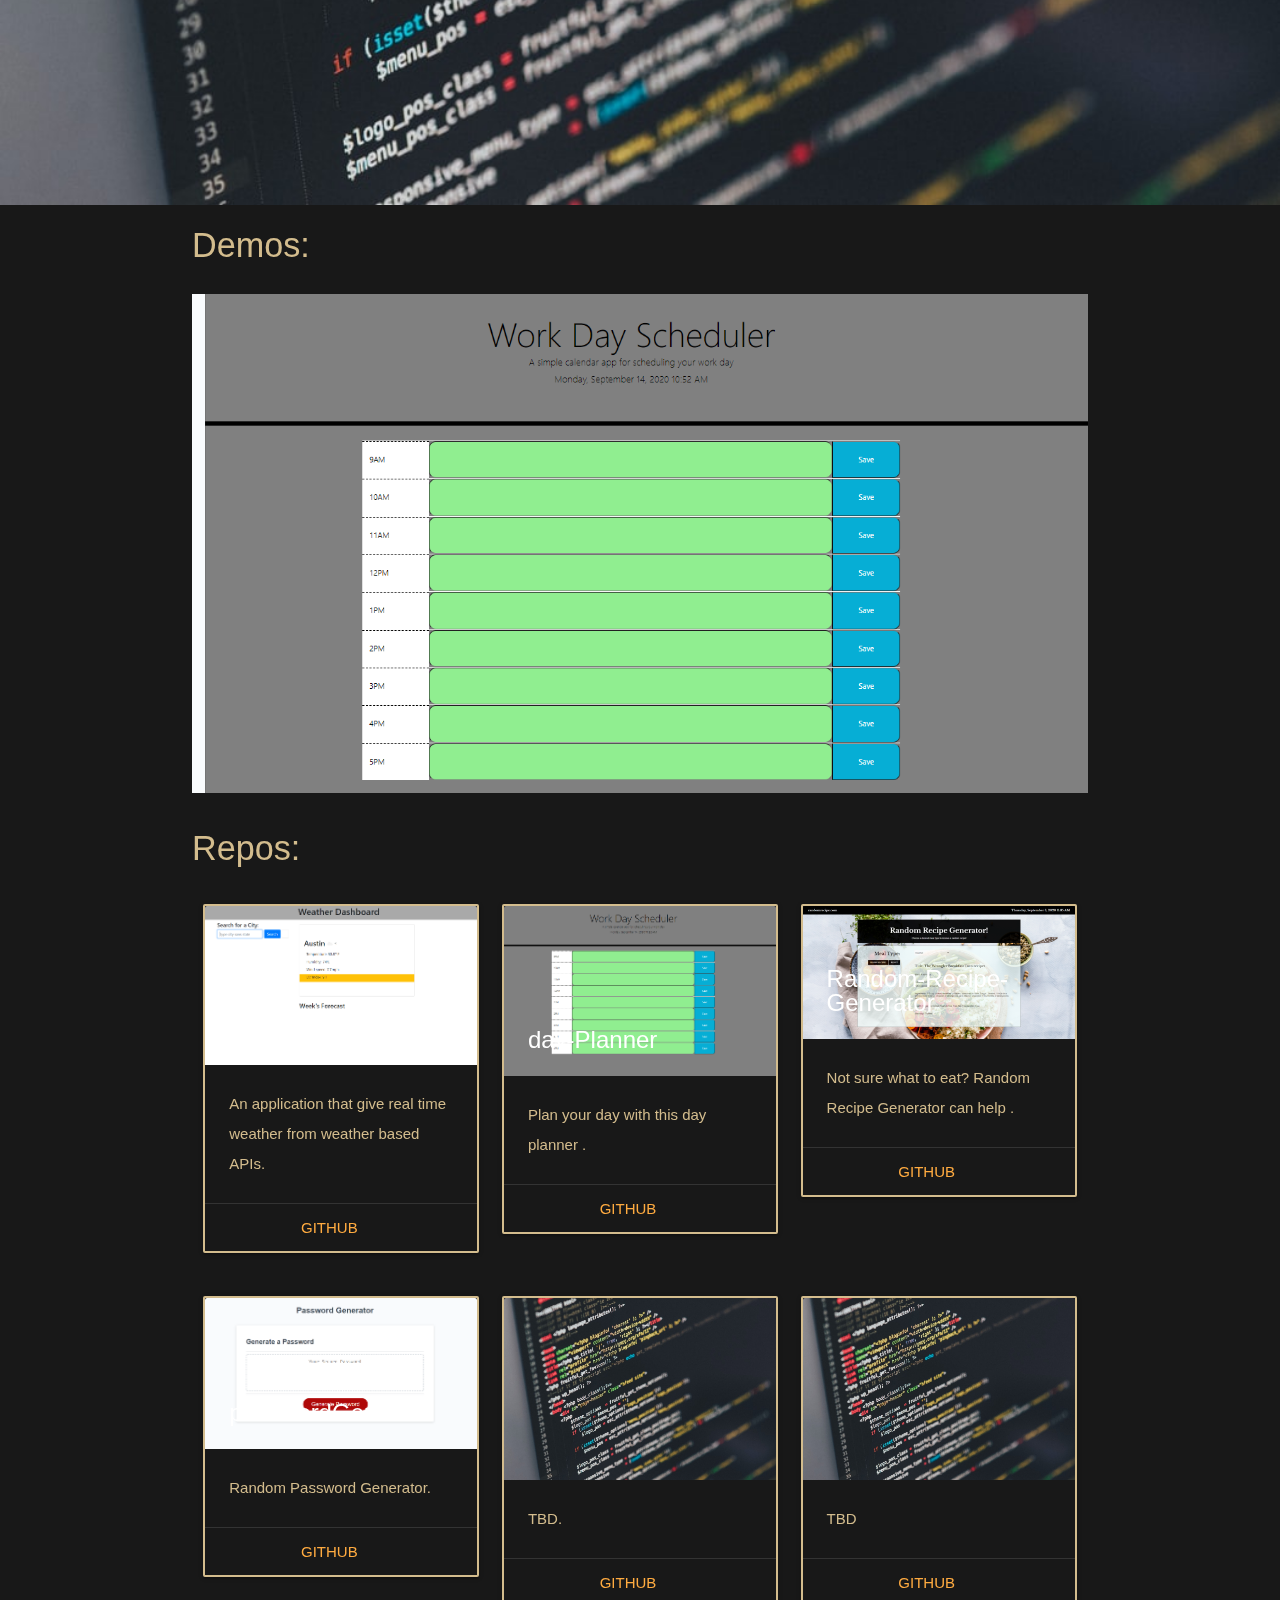
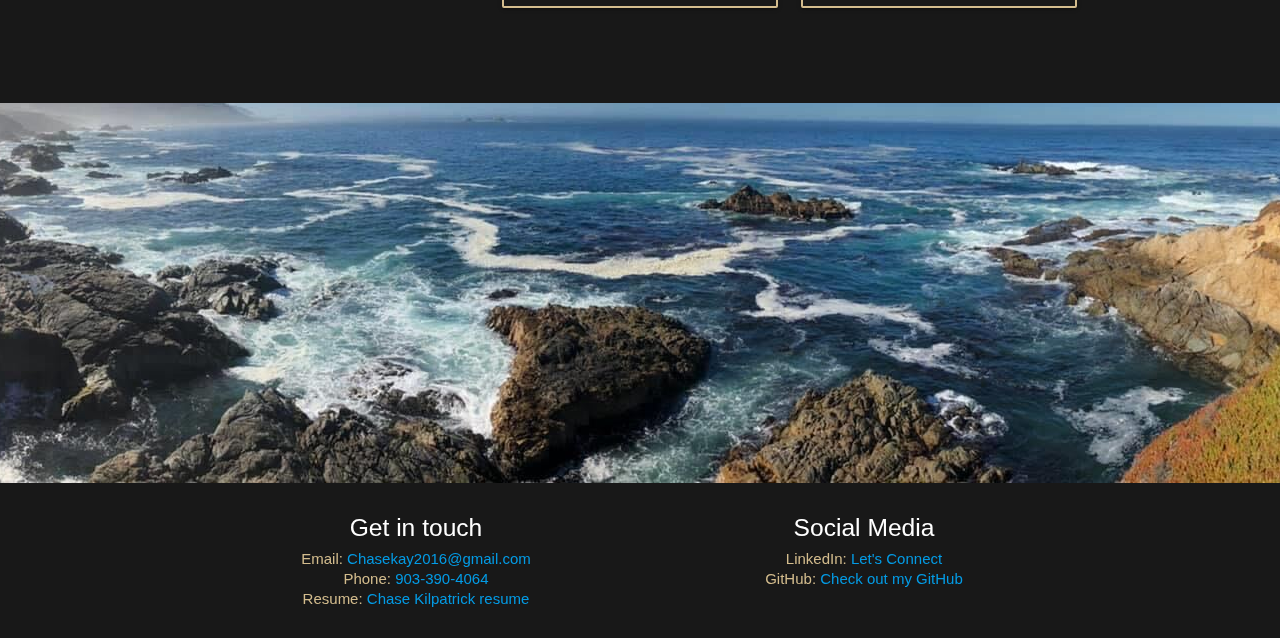
==== commit 2bafabb2: "updated resume again" ====
--- a/index.html
+++ b/index.html
@@ -220,7 +220,7 @@
           <ul>
             <li>Email: <a href="mailto:Chasekay2016@gmail.com" target="_blank">Chasekay2016@gmail.com</a></li>
             <li>Phone: <a href="tel:9033904064" target="_blank">903-390-4064</a></li>
-            <li>Resume: <a href="https://docs.google.com/document/d/1r8kQmrIWrA4merC4FtMgP6yX3a3uhqb5VM2h6Qd7nPQ/edit" target="_blank">Chase Kilpatrick resume </a></li>
+            <li>Resume: <a href="file:///C:/Users/chase/OneDrive/Documents/C.%20Kilpatrick%20Resume%202021.pdf" target="_blank">Chase Kilpatrick resume </a></li>
           </ul>
         </div>
         <div class="col l6 s12 center">
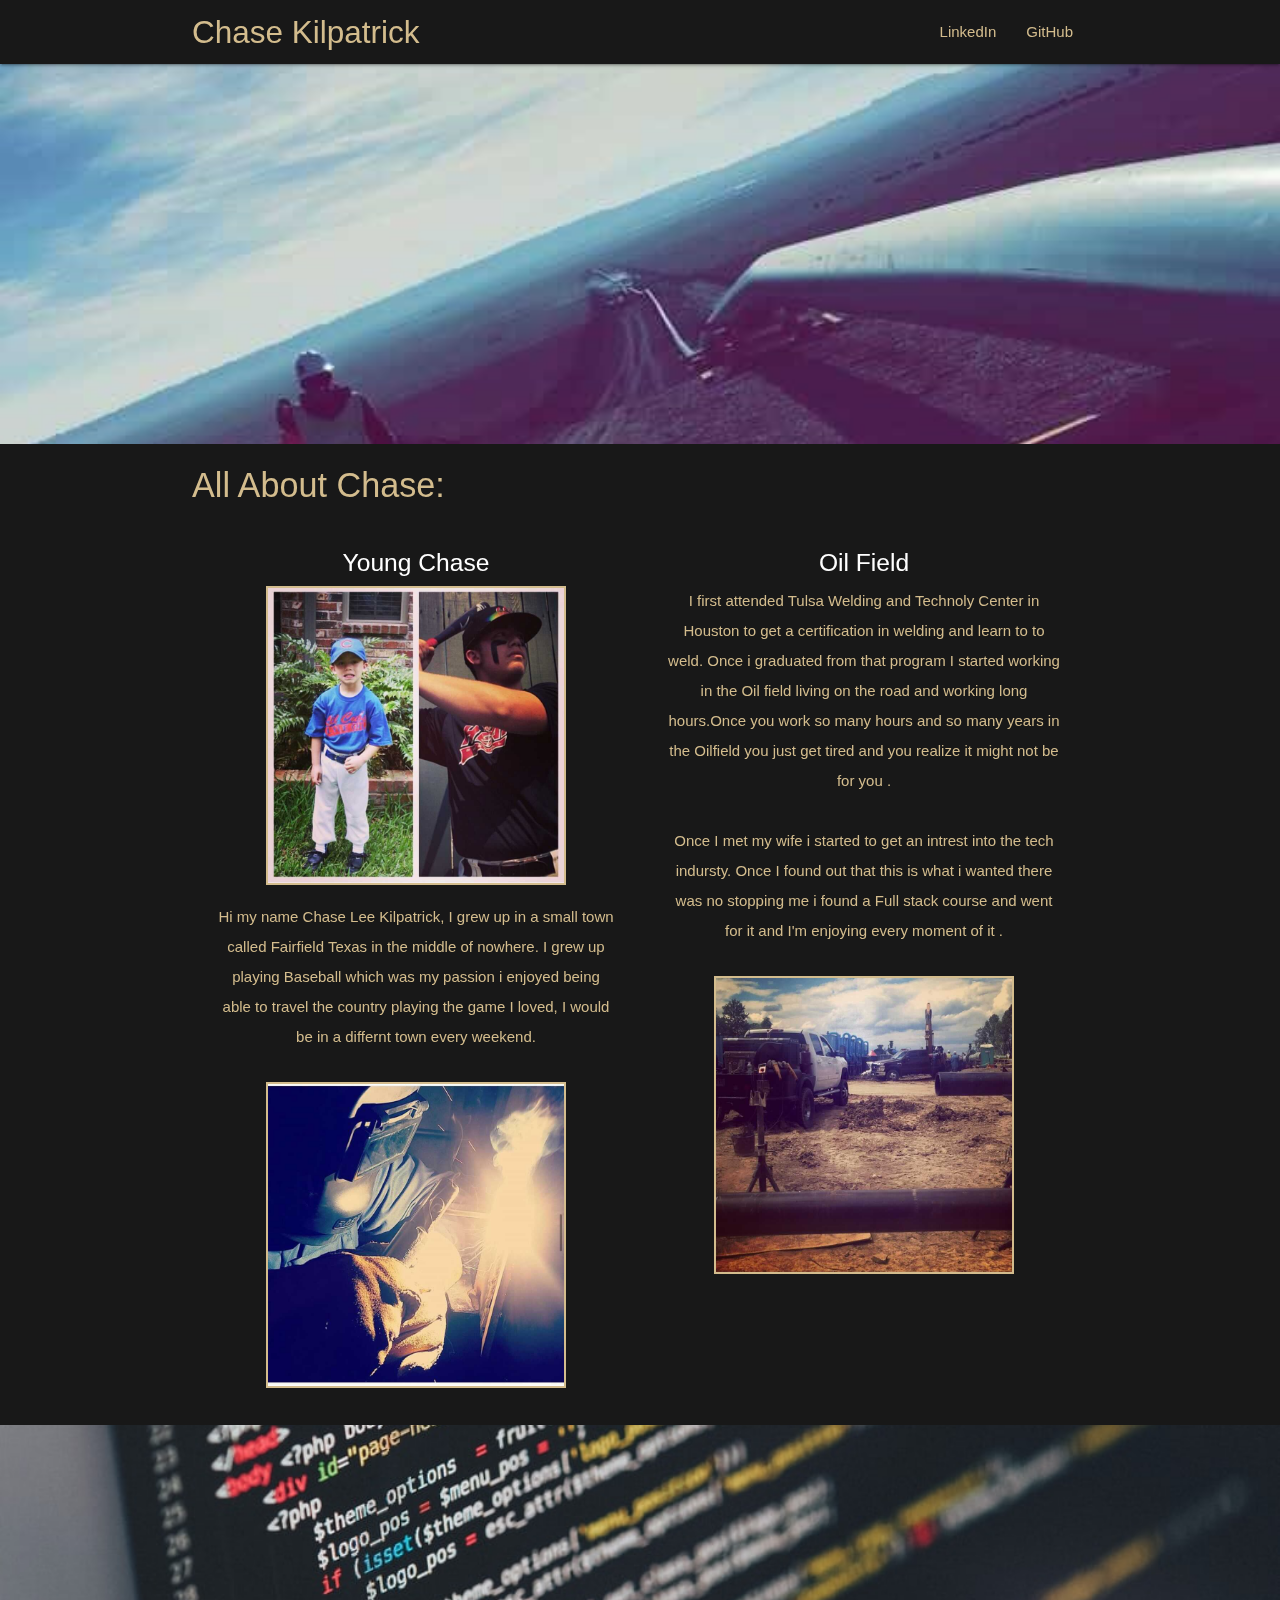
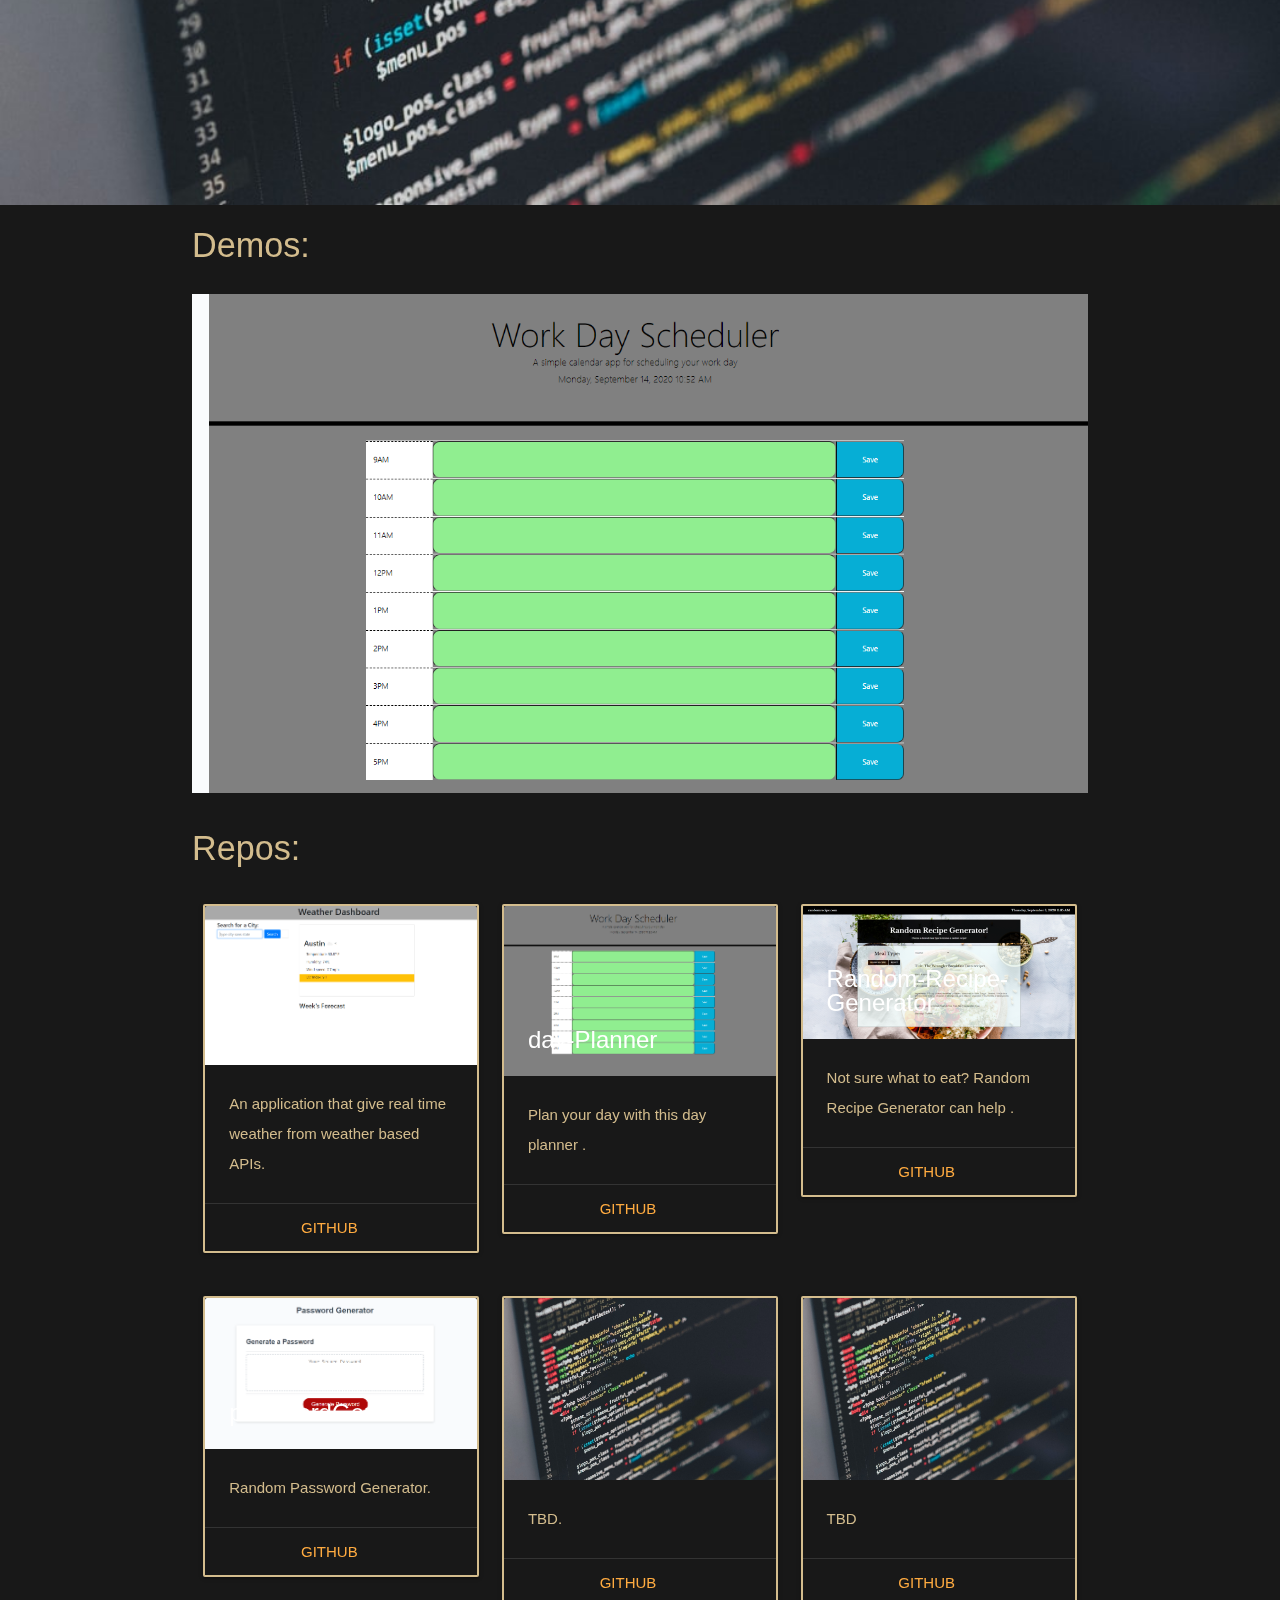
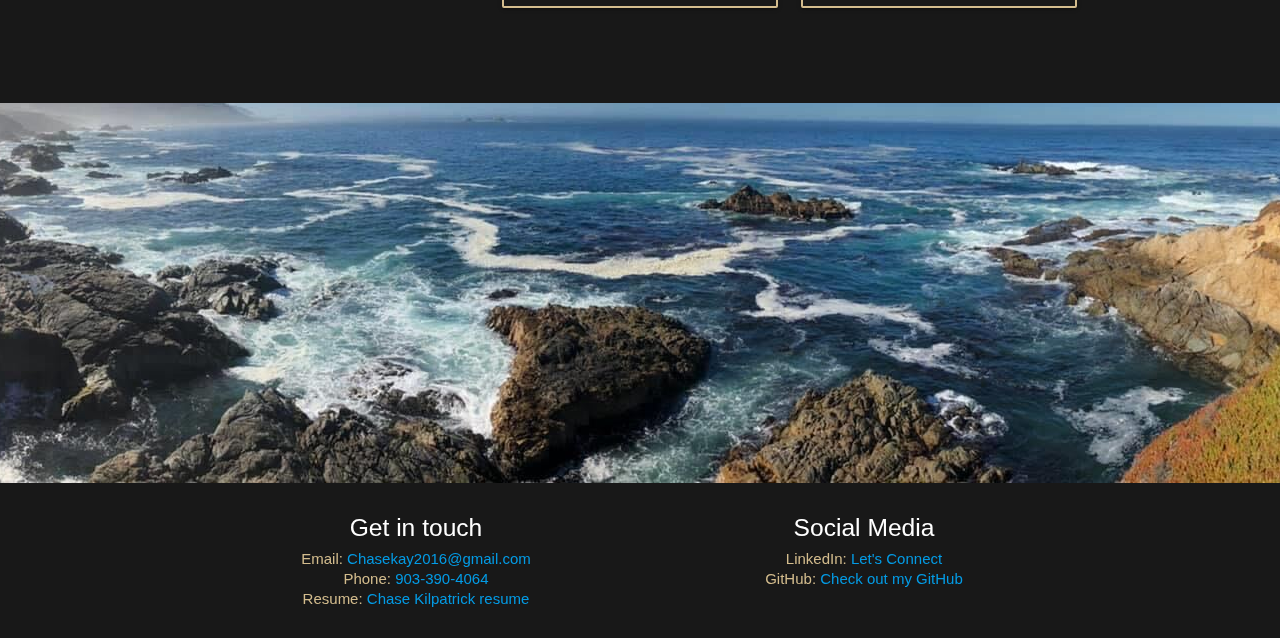
==== commit 2a312047: "re did the link" ====
--- a/index.html
+++ b/index.html
@@ -220,7 +220,7 @@
           <ul>
             <li>Email: <a href="mailto:Chasekay2016@gmail.com" target="_blank">Chasekay2016@gmail.com</a></li>
             <li>Phone: <a href="tel:9033904064" target="_blank">903-390-4064</a></li>
-            <li>Resume: <a href="file:///C:/Users/chase/OneDrive/Documents/C.%20Kilpatrick%20Resume%202021.pdf" target="_blank">Chase Kilpatrick resume </a></li>
+            <li>Resume: <a href="https://docs.google.com/document/d/1daPcOgXMMxMS7zfccXBL7AnpxNxVZO2oWKsMKtJC_58/edit" target="_blank">Chase Kilpatrick resume </a></li>
           </ul>
         </div>
         <div class="col l6 s12 center">
